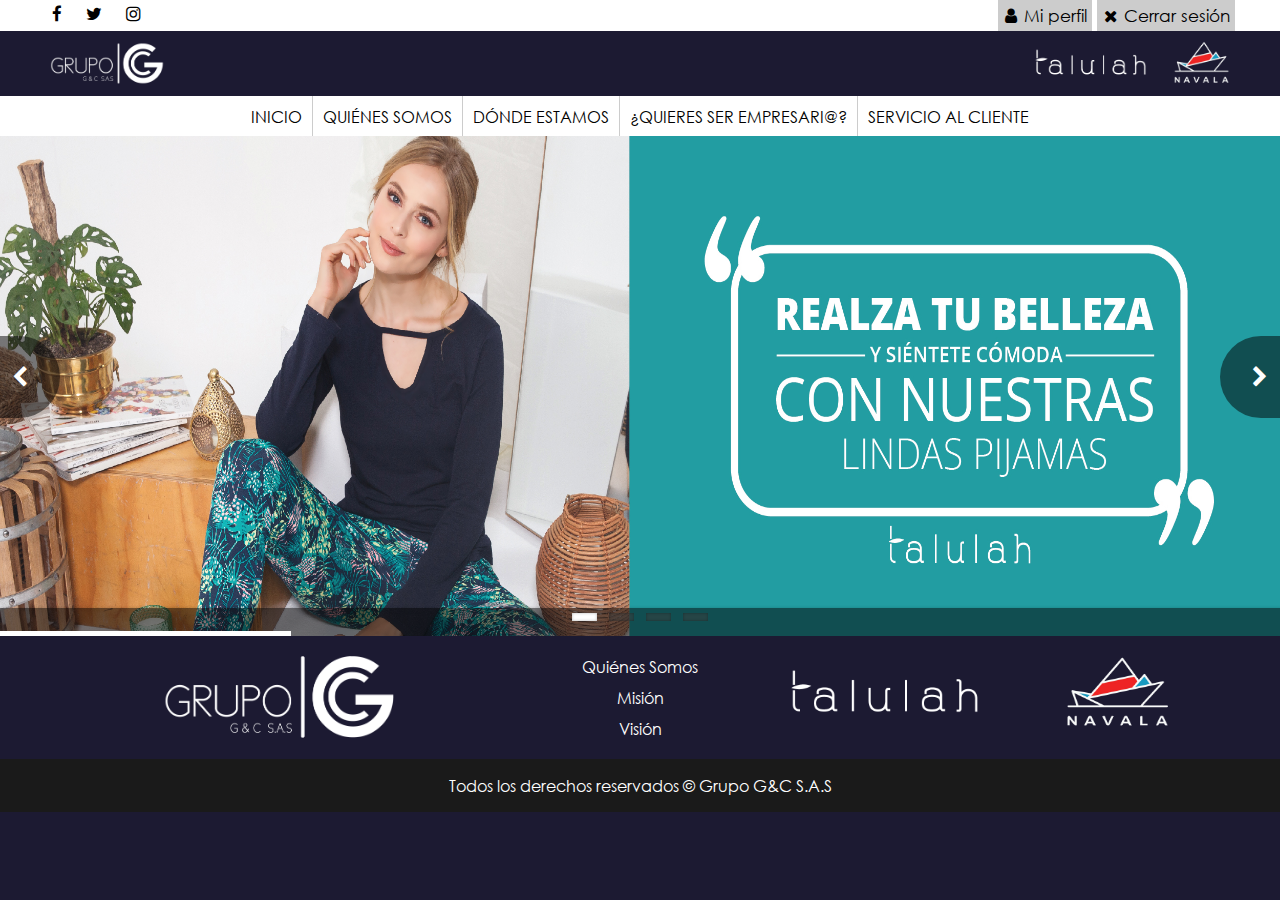
==== index.html @ 3e0d9fe3 "first commit" ====
<!DOCTYPE html5>
<html lang="es">
  <head>
    <meta charset="UTF-8"/>
    <meta property="og:type" content="website"/>
    <meta name="MobileOptimized" content="width"/>
    <meta name="viewport" content="width=device-width, initial-scale=1.0"/>
    <title>Inicio - Grupo G&amp;C</title>
    <link rel="stylesheet" href="assets/css/style.min.css?v=1.0.0.21"/>
    <link rel="icon" type="image/png" href="assets/img/favicon.png"/>
  </head>
  <body>
    <header>
      <div class="users">
        <div class="qcont">
          <ul class="social">
            <li><a href="#">
                <div class="qicon-facebook"></div></a></li>
            <li><a href="#">
                <div class="qicon-twitter"></div></a></li>
            <li><a href="#">
                <div class="qicon-instagram"></div></a></li>
          </ul>
          <ul class="login">
            <li><a class="hidden" href="login.html"><i class="qicon-user"></i>Entrar</a></li>
            <li><a href="perfil.html"><i class="qicon-user"></i>Mi perfil</a></li>
            <li><a href="perfil.html"><i class="qicon-times"></i>Cerrar sesión</a></li>
          </ul>
        </div>
      </div>
      <div class="qcont">
        <div class="logos">
          <div class="left"><a class="logo" href="index.html"><img src="assets/img/logos/logo_grupo_gyc.png" alt=""/></a></div>
          <div class="right"><a class="logo" href="https://talulah.com.co/" target="_blank"><img class="talulah" src="assets/img/logos/logo_talulah.png" alt=""/></a><a class="logo" href="https://navala.com.co/" target="_blank"><img class="navala" src="assets/img/logos/logo_navala.png" alt=""/></a></div>
        </div>
      </div>
      <nav class="navegation_menu">
        <div class="qcont"><a class="nav_collapse" href="#" id="nav_mobile"><i class="qicon-bars"></i></a>
          <ul id="nav-mobile">
            <li><a href="index.html">Inicio</a></li>
            <li><a href="about.html">Quiénes somos</a>
              <ul>
                <li><a href="mision.html">Misión</a></li>
                <li><a href="vision.html">Visión</a></li>
              </ul>
            </li>
            <li><a href="locate.html">Dónde estamos</a></li>
            <li><a href="job.html">¿Quieres ser Empresari@?</a></li>
            <li><a href="mailto:servicio.cliente@grupogyc.co">Servicio al cliente</a></li>
          </ul>
        </div>
      </nav>
    </header>
    <main class="home-page">
      <section class="slide">
        <div class="slider-container">
          <ul class="slider-wrapper" id="slider">
            <li class="slide-current"><a href="https://talulah.com.co/" target="_blank"><img src="assets/img/slider/Slider-01-min.jpg?v=2"/></a></li>
            <li><a href="https://talulah.com.co/" target="_blank"><img src="assets/img/slider/Slider-02-min.jpg?v=2"/></a></li>
            <li><a href="job.html"><img src="assets/img/slider/Slider-03-min.jpg?v=3.1"/></a></li>
            <li><a href="https://navala.com.co/" target="_blank"><img src="assets/img/slider/Slider-04-min.jpg?v=2"/></a></li>
          </ul>
          <div class="drt-control control-left" id="lft-control"><i class="qicon-chevron-left"></i></div>
          <div class="drt-control control-right" id="rht-control"><i class="qicon-chevron-right"></i></div>
          <ul class="slider-controls" id="slider-controls"></ul>
          <div class="tempo-bar" id="barra"></div>
        </div>
      </section>
    </main>
    <footer>
      <div class="footer-nav">
        <div class="qcont">
          <div class="qcol-4"><img src="assets/img/logos/logo_grupo_gyc.png" alt="Logo Grupo G Y C"/></div>
          <div class="qcol-2">
            <ul>
              <li><a href="about.html">Quiénes Somos</a></li>
              <li><a href="mision.html">Misión</a></li>
              <li><a href="vision.html">Visión</a></li>
            </ul>
          </div>
          <div class="qcol-4 logos">
            <ul>
              <li><a class="logo" href="https://talulah.com.co/" target="_blank"><img class="talulah" src="assets/img/logos/logo_talulah.png" alt=""/></a></li>
              <li><a class="logo" href="https://navala.com.co/" target="_blank"><img class="navala" src="assets/img/logos/logo_navala.png" alt=""/></a></li>
            </ul>
          </div>
        </div>
      </div>
      <div class="footer-copy">
        <div class="qcont">
          <div class="qcol-10 copyright">
            <p>Todos los derechos reservados &copy; Grupo G&C S.A.S</p>
          </div>
        </div>
      </div>
    </footer>
    <script src="assets/js/jquery.min.js"></script>
    <script>
      $(document).ready(main);
      var $win = $(window);
      var contador = 0;
      function main(){
      	$('#nav_mobile').on("click", function(){
      		var $posM = $('.navegation_menu').offset().top;
      		var $altM = $('.navegation_menu').height();
      		if ($win.scrollTop() <= $posM){
      			$('#nav-mobile').css('top', ($posM+$altM)).slideToggle("Slow");
      		}else{
      			$('#nav-mobile').css('top', ($altM)).slideToggle("Slow");
      		}
      		return false;
      	});
      };
    </script>
    <script type="text/javascript" src="assets/js/qcslider.jquery.js"></script>
    <script>
      $(document).ready(function($){
      	$("#slider").QCslider({duration: 3000});
      });
    </script>
  </body>
</html>
---- assets/css/style.min.css ----
@charset "UTF-8";
:root {
  --bg-bar: #FFFFFF;
  --height-bar: 80px;
  --bg-page: #1C1A32;
}

*, div, article, aside, figure {
  box-sizing: border-box;
  -moz-box-sizing: border-box;
  -webkit-box-sizing: border-box;
}

html {
  font-family: sans-serif;
  -ms-text-size-adjust: 100%;
  -webkit-text-size-adjust: 100%;
}

body {
  margin: 0;
  padding: 0;
}

article,
aside,
details,
figcaption,
figure,
footer,
header,
hgroup,
main,
menu,
nav,
section,
summary {
  display: block;
}

audio,
canvas,
progress,
video {
  display: inline-block;
  vertical-align: baseline;
}

audio:not([controls]) {
  display: none;
  height: 0;
}

[hidden],
template {
  display: none;
}

abbr[title] {
  border-bottom: 1px dotted;
}

b,
strong {
  font-weight: bold;
}

dfn {
  font-style: italic;
}

h1 {
  font-size: 2em;
  margin: 0.67em 0;
}

mark {
  background: #ff0;
  color: #000;
}

small {
  font-size: 80%;
}

sub,
sup {
  font-size: 75%;
  line-height: 0;
  position: relative;
  vertical-align: baseline;
}

sup {
  top: -0.5em;
}

sub {
  bottom: -0.25em;
}

img {
  border: 0;
}

svg:not(:root) {
  overflow: hidden;
}

figure {
  margin: 1em 40px;
}

hr {
  -webkit-box-sizing: content-box;
          box-sizing: content-box;
  height: 0;
}

pre {
  overflow: auto;
}

code,
kbd,
pre,
samp {
  font-family: monospace, monospace;
  font-size: 1em;
}

button,
input,
optgroup,
select,
textarea {
  color: inherit;
  font: inherit;
  margin: 0;
}

button {
  overflow: visible;
}

button,
select {
  text-transform: none;
}

button,
html input[type=button],
input[type=reset],
input[type=submit] {
  -webkit-appearance: button;
  cursor: pointer;
}

button[disabled],
html input[disabled] {
  cursor: default;
}

button::-moz-focus-inner,
input::-moz-focus-inner {
  border: 0;
  padding: 0;
}

input {
  line-height: normal;
}

input[type=checkbox],
input[type=radio] {
  -webkit-box-sizing: border-box;
          box-sizing: border-box;
  padding: 0;
}

input[type=number]::-webkit-inner-spin-button,
input[type=number]::-webkit-outer-spin-button {
  height: auto;
}

input[type=search] {
  -webkit-appearance: textfield;
  -webkit-box-sizing: content-box;
          box-sizing: content-box;
}

input[type=search]::-webkit-search-cancel-button,
input[type=search]::-webkit-search-decoration {
  -webkit-appearance: none;
}

fieldset {
  border: 1px solid #c0c0c0;
  margin: 0 2px;
  padding: 0.35em 0.625em 0.75em;
}

legend {
  border: 0;
  padding: 0;
}

textarea {
  overflow: auto;
}

optgroup {
  font-weight: bold;
}

table {
  border-collapse: collapse;
  border-spacing: 0;
}

td,
th {
  padding: 0;
}

.center {
  clear: both;
  margin-left: auto !important;
  margin-right: auto !important;
  align-items: center;
  align-content: center;
  -ms-flex-align: center;
  -webkit-box-align: center;
  -ms-flex-line-pack: center;
}

.left {
  float: left;
}

.right {
  float: right;
}

.full {
  width: 100%;
  clear: both;
}

.center-text,
.text-center {
  text-align: center;
}

.left-text,
.text-left {
  text-align: left;
}

.right-text,
.text-right {
  text-align: right;
}

.dp-none {
  display: none;
  visibility: none;
}

.dp-block {
  display: block;
}

.dp-inline {
  display: inline;
}

.dp-inline-block {
  display: inline-block;
}

.dp-grid {
  display: -ms-grid;
  display: grid;
}

.dp-flex {
  display: -webkit-box;
  display: -ms-flexbox;
  display: flex;
}

fieldset {
  min-width: 0;
  padding: 0;
  margin: 0;
  border: 0;
}

legend {
  display: block;
  width: 100%;
  padding: 0;
  margin-bottom: 20px;
  font-size: 21px;
  line-height: inherit;
  color: #333;
  border: 0;
  border-bottom: 1px solid #e5e5e5;
}

label {
  display: inline-block;
  max-width: 100%;
  margin-bottom: 5px;
  font-weight: bold;
}

input[type=search] {
  -webkit-box-sizing: border-box;
  box-sizing: border-box;
}

input[type=radio],
input[type=checkbox] {
  margin: 4px 0 0;
  margin-top: 1px \9 ;
  line-height: normal;
}

input[type=file] {
  display: block;
}

input[type=range] {
  display: block;
  width: 100%;
}

select[multiple],
select[size] {
  height: auto;
}

input[type=file]:focus,
input[type=radio]:focus,
input[type=checkbox]:focus {
  outline: 5px auto -webkit-focus-ring-color;
  outline-offset: -2px;
}

output {
  display: block;
  padding-top: 7px;
  font-size: 14px;
  line-height: 1.42857143;
  color: #555;
}

.form-control {
  display: block;
  width: 100%;
  height: 34px;
  padding: 6px 12px;
  font-size: 14px;
  line-height: 1.42857143;
  color: #555;
  background-color: #fff;
  background-image: none;
  border: 1px solid #ccc;
  border-radius: 4px;
  -webkit-box-shadow: inset 0 1px 1px rgba(0, 0, 0, 0.075);
  box-shadow: inset 0 1px 1px rgba(0, 0, 0, 0.075);
  -webkit-transition: border-color ease-in-out 0.15s, -webkit-box-shadow ease-in-out 0.15s;
  -o-transition: border-color ease-in-out 0.15s, box-shadow ease-in-out 0.15s;
  transition: border-color ease-in-out 0.15s, -webkit-box-shadow ease-in-out 0.15s;
  transition: border-color ease-in-out 0.15s, box-shadow ease-in-out 0.15s;
  transition: border-color ease-in-out 0.15s, box-shadow ease-in-out 0.15s, -webkit-box-shadow ease-in-out 0.15s;
}

.form-control:focus {
  border-color: #66afe9;
  outline: 0;
  -webkit-box-shadow: inset 0 1px 1px rgba(0, 0, 0, 0.075), 0 0 8px rgba(102, 175, 233, 0.6);
  box-shadow: inset 0 1px 1px rgba(0, 0, 0, 0.075), 0 0 8px rgba(102, 175, 233, 0.6);
}

.form-control::-moz-placeholder {
  color: #999;
  opacity: 1;
}

.form-control:-ms-input-placeholder {
  color: #999;
}

.form-control::-webkit-input-placeholder {
  color: #999;
}

.form-control::-ms-expand {
  background-color: transparent;
  border: 0;
}

.form-control[disabled],
.form-control[readonly],
fieldset[disabled] .form-control {
  background-color: #eee;
  opacity: 1;
}

.form-control[disabled],
fieldset[disabled] .form-control {
  cursor: not-allowed;
}

textarea.form-control {
  height: auto;
}

input[type=search] {
  -webkit-appearance: none;
}

@media screen and (-webkit-min-device-pixel-ratio: 0) {
  input[type=date].form-control,
input[type=time].form-control,
input[type=datetime-local].form-control,
input[type=month].form-control {
    line-height: 34px;
  }

  input[type=date].input-sm,
input[type=time].input-sm,
input[type=datetime-local].input-sm,
input[type=month].input-sm,
.input-group-sm input[type=date],
.input-group-sm input[type=time],
.input-group-sm input[type=datetime-local],
.input-group-sm input[type=month] {
    line-height: 30px;
  }

  input[type=date].input-lg,
input[type=time].input-lg,
input[type=datetime-local].input-lg,
input[type=month].input-lg,
.input-group-lg input[type=date],
.input-group-lg input[type=time],
.input-group-lg input[type=datetime-local],
.input-group-lg input[type=month] {
    line-height: 46px;
  }
}
.form-group {
  margin-bottom: 15px;
}

.radio,
.checkbox {
  position: relative;
  display: block;
  margin-top: 10px;
  margin-bottom: 10px;
}

.radio label,
.checkbox label {
  min-height: 20px;
  padding-left: 20px;
  margin-bottom: 0;
  font-weight: normal;
  cursor: pointer;
}

.qcont {
  width: 1200px;
  padding: 0 0 10px 0;
  max-width: 100%;
}

[class^=qcol] {
  float: left;
  height: auto;
  -webkit-box-sizing: border-box;
  box-sizing: border-box;
}

.padding-0 {
  padding: 0px !important;
}

.padding-0-0 {
  padding: 0px 0px !important;
}

.padding-0-5 {
  padding: 0px 5px !important;
}

.padding-0-10 {
  padding: 0px 10px !important;
}

.padding-0-15 {
  padding: 0px 15px !important;
}

.padding-0-20 {
  padding: 0px 20px !important;
}

.padding-0-25 {
  padding: 0px 25px !important;
}

.padding-0-30 {
  padding: 0px 30px !important;
}

.padding-0-35 {
  padding: 0px 35px !important;
}

.padding-0-40 {
  padding: 0px 40px !important;
}

.padding-0-45 {
  padding: 0px 45px !important;
}

.padding-0-50 {
  padding: 0px 50px !important;
}

.padding-5 {
  padding: 5px !important;
}

.padding-5-0 {
  padding: 5px 0px !important;
}

.padding-5-5 {
  padding: 5px 5px !important;
}

.padding-5-10 {
  padding: 5px 10px !important;
}

.padding-5-15 {
  padding: 5px 15px !important;
}

.padding-5-20 {
  padding: 5px 20px !important;
}

.padding-5-25 {
  padding: 5px 25px !important;
}

.padding-5-30 {
  padding: 5px 30px !important;
}

.padding-5-35 {
  padding: 5px 35px !important;
}

.padding-5-40 {
  padding: 5px 40px !important;
}

.padding-5-45 {
  padding: 5px 45px !important;
}

.padding-5-50 {
  padding: 5px 50px !important;
}

.padding-10 {
  padding: 10px !important;
}

.padding-10-0 {
  padding: 10px 0px !important;
}

.padding-10-5 {
  padding: 10px 5px !important;
}

.padding-10-10 {
  padding: 10px 10px !important;
}

.padding-10-15 {
  padding: 10px 15px !important;
}

.padding-10-20 {
  padding: 10px 20px !important;
}

.padding-10-25 {
  padding: 10px 25px !important;
}

.padding-10-30 {
  padding: 10px 30px !important;
}

.padding-10-35 {
  padding: 10px 35px !important;
}

.padding-10-40 {
  padding: 10px 40px !important;
}

.padding-10-45 {
  padding: 10px 45px !important;
}

.padding-10-50 {
  padding: 10px 50px !important;
}

.padding-15 {
  padding: 15px !important;
}

.padding-15-0 {
  padding: 15px 0px !important;
}

.padding-15-5 {
  padding: 15px 5px !important;
}

.padding-15-10 {
  padding: 15px 10px !important;
}

.padding-15-15 {
  padding: 15px 15px !important;
}

.padding-15-20 {
  padding: 15px 20px !important;
}

.padding-15-25 {
  padding: 15px 25px !important;
}

.padding-15-30 {
  padding: 15px 30px !important;
}

.padding-15-35 {
  padding: 15px 35px !important;
}

.padding-15-40 {
  padding: 15px 40px !important;
}

.padding-15-45 {
  padding: 15px 45px !important;
}

.padding-15-50 {
  padding: 15px 50px !important;
}

.padding-20 {
  padding: 20px !important;
}

.padding-20-0 {
  padding: 20px 0px !important;
}

.padding-20-5 {
  padding: 20px 5px !important;
}

.padding-20-10 {
  padding: 20px 10px !important;
}

.padding-20-15 {
  padding: 20px 15px !important;
}

.padding-20-20 {
  padding: 20px 20px !important;
}

.padding-20-25 {
  padding: 20px 25px !important;
}

.padding-20-30 {
  padding: 20px 30px !important;
}

.padding-20-35 {
  padding: 20px 35px !important;
}

.padding-20-40 {
  padding: 20px 40px !important;
}

.padding-20-45 {
  padding: 20px 45px !important;
}

.padding-20-50 {
  padding: 20px 50px !important;
}

.padding-25 {
  padding: 25px !important;
}

.padding-25-0 {
  padding: 25px 0px !important;
}

.padding-25-5 {
  padding: 25px 5px !important;
}

.padding-25-10 {
  padding: 25px 10px !important;
}

.padding-25-15 {
  padding: 25px 15px !important;
}

.padding-25-20 {
  padding: 25px 20px !important;
}

.padding-25-25 {
  padding: 25px 25px !important;
}

.padding-25-30 {
  padding: 25px 30px !important;
}

.padding-25-35 {
  padding: 25px 35px !important;
}

.padding-25-40 {
  padding: 25px 40px !important;
}

.padding-25-45 {
  padding: 25px 45px !important;
}

.padding-25-50 {
  padding: 25px 50px !important;
}

.padding-30 {
  padding: 30px !important;
}

.padding-30-0 {
  padding: 30px 0px !important;
}

.padding-30-5 {
  padding: 30px 5px !important;
}

.padding-30-10 {
  padding: 30px 10px !important;
}

.padding-30-15 {
  padding: 30px 15px !important;
}

.padding-30-20 {
  padding: 30px 20px !important;
}

.padding-30-25 {
  padding: 30px 25px !important;
}

.padding-30-30 {
  padding: 30px 30px !important;
}

.padding-30-35 {
  padding: 30px 35px !important;
}

.padding-30-40 {
  padding: 30px 40px !important;
}

.padding-30-45 {
  padding: 30px 45px !important;
}

.padding-30-50 {
  padding: 30px 50px !important;
}

.padding-35 {
  padding: 35px !important;
}

.padding-35-0 {
  padding: 35px 0px !important;
}

.padding-35-5 {
  padding: 35px 5px !important;
}

.padding-35-10 {
  padding: 35px 10px !important;
}

.padding-35-15 {
  padding: 35px 15px !important;
}

.padding-35-20 {
  padding: 35px 20px !important;
}

.padding-35-25 {
  padding: 35px 25px !important;
}

.padding-35-30 {
  padding: 35px 30px !important;
}

.padding-35-35 {
  padding: 35px 35px !important;
}

.padding-35-40 {
  padding: 35px 40px !important;
}

.padding-35-45 {
  padding: 35px 45px !important;
}

.padding-35-50 {
  padding: 35px 50px !important;
}

.padding-40 {
  padding: 40px !important;
}

.padding-40-0 {
  padding: 40px 0px !important;
}

.padding-40-5 {
  padding: 40px 5px !important;
}

.padding-40-10 {
  padding: 40px 10px !important;
}

.padding-40-15 {
  padding: 40px 15px !important;
}

.padding-40-20 {
  padding: 40px 20px !important;
}

.padding-40-25 {
  padding: 40px 25px !important;
}

.padding-40-30 {
  padding: 40px 30px !important;
}

.padding-40-35 {
  padding: 40px 35px !important;
}

.padding-40-40 {
  padding: 40px 40px !important;
}

.padding-40-45 {
  padding: 40px 45px !important;
}

.padding-40-50 {
  padding: 40px 50px !important;
}

.padding-45 {
  padding: 45px !important;
}

.padding-45-0 {
  padding: 45px 0px !important;
}

.padding-45-5 {
  padding: 45px 5px !important;
}

.padding-45-10 {
  padding: 45px 10px !important;
}

.padding-45-15 {
  padding: 45px 15px !important;
}

.padding-45-20 {
  padding: 45px 20px !important;
}

.padding-45-25 {
  padding: 45px 25px !important;
}

.padding-45-30 {
  padding: 45px 30px !important;
}

.padding-45-35 {
  padding: 45px 35px !important;
}

.padding-45-40 {
  padding: 45px 40px !important;
}

.padding-45-45 {
  padding: 45px 45px !important;
}

.padding-45-50 {
  padding: 45px 50px !important;
}

.padding-50 {
  padding: 50px !important;
}

.padding-50-0 {
  padding: 50px 0px !important;
}

.padding-50-5 {
  padding: 50px 5px !important;
}

.padding-50-10 {
  padding: 50px 10px !important;
}

.padding-50-15 {
  padding: 50px 15px !important;
}

.padding-50-20 {
  padding: 50px 20px !important;
}

.padding-50-25 {
  padding: 50px 25px !important;
}

.padding-50-30 {
  padding: 50px 30px !important;
}

.padding-50-35 {
  padding: 50px 35px !important;
}

.padding-50-40 {
  padding: 50px 40px !important;
}

.padding-50-45 {
  padding: 50px 45px !important;
}

.padding-50-50 {
  padding: 50px 50px !important;
}

.qcol-1 {
  width: 10%;
}

.qcol-2 {
  width: 20%;
}

.qcol-3 {
  width: 30%;
}

.qcol-4 {
  width: 40%;
}

.qcol-5 {
  width: 50%;
}

.qcol-6 {
  width: 60%;
}

.qcol-7 {
  width: 70%;
}

.qcol-8 {
  width: 80%;
}

.qcol-9 {
  width: 90%;
}

.qcol-10 {
  width: 100%;
}

/* Media queries */
@media only screen and (min-width: 1200px) {
  .qcont {
    width: 1200px;
    margin: 0 auto;
    padding: 0;
  }
}
@media only screen and (max-width: 1200px) and (min-width: 980px) {
  .qcont {
    width: 960px;
    margin: 0 auto;
    padding: 0;
  }

  .xl-1 {
    width: 10%;
  }

  .xl-2 {
    width: 20%;
  }

  .xl-3 {
    width: 30%;
  }

  .xl-4 {
    width: 40%;
  }

  .xl-5 {
    width: 50%;
  }
}
@media only screen and (min-width: 768px) and (max-width: 979px) {
  .qcont {
    width: 720px;
    margin: 0 auto;
    padding: 0;
  }

  .l-1 {
    width: 10%;
  }

  .l-2 {
    width: 20%;
  }

  .l-3 {
    width: 30%;
  }

  .l-4 {
    width: 40%;
  }

  .l-5 {
    width: 50%;
  }
}
@media only screen and (max-width: 479px) {
  .qcont {
    width: 320px;
    margin: 0 auto;
    padding: 0;
  }

  [class*=qcol] {
    width: 100%;
  }

  .m-1 {
    width: 10%;
  }

  .m-2 {
    width: 20%;
  }

  .m-3 {
    width: 30%;
  }

  .m-4 {
    width: 40%;
  }

  .m-5 {
    width: 50%;
  }
}
@media only screen and (min-width: 480px) and (max-width: 767px) {
  .qcont {
    width: 480px;
    margin: 0 auto;
    padding: 0;
  }

  [class*=qcol] {
    width: 100%;
  }

  .s-1 {
    width: 10%;
  }

  .s-2 {
    width: 20%;
  }

  .s-3 {
    width: 30%;
  }

  .s-4 {
    width: 40%;
  }

  .s-5 {
    width: 50%;
  }
}
@font-face {
  font-family: "qicon";
  src: url(../fonts/qicon-webfont.eot?v=4.7.0);
  src: url(../fonts/qicon-webfont.eot?v=4.7.0#iefix) format("embedded-opentype"), url(../fonts/qicon-webfont.woff2?v=4.7.0) format("woff2"), url(../fonts/qicon-webfont.woff?v=4.7.0) format("woff"), url(../fonts/qicon-webfont.ttf?v=4.7.0) format("truetype"), url(../fonts/qicon-webfont.svg?v=4.7.0#fontawesomeregular) format("svg");
  font-weight: normal;
  font-style: normal;
}
[class^=qicon],
[class*=qicon] {
  display: inline-block;
  font: normal normal normal 14px/1 qicon;
  font-size: inherit;
  text-rendering: auto;
  -webkit-font-smoothing: antialiased;
  -moz-osx-font-smoothing: grayscale;
}

[class^=qicon]:before,
[class*=qicon]:before {
  margin-left: 2px;
  margin-right: 2px;
  position: relative;
  display: inline-block;
}

/* Font Awesome uses the Unicode Private Use Area (PUA) to ensure screen
   readers do not read off random characters that represent icons */
.qicon-glass:before {
  content: "";
}

.qicon-music:before {
  content: "";
}

.qicon-search:before {
  content: "";
}

.qicon-envelope-o:before {
  content: "";
}

.qicon-heart:before {
  content: "";
}

.qicon-star:before {
  content: "";
}

.qicon-star-o:before {
  content: "";
}

.qicon-user:before {
  content: "";
}

.qicon-film:before {
  content: "";
}

.qicon-th-large:before {
  content: "";
}

.qicon-th:before {
  content: "";
}

.qicon-th-list:before {
  content: "";
}

.qicon-check:before {
  content: "";
}

.qicon-remove:before,
.qicon-close:before,
.qicon-times:before {
  content: "";
}

.qicon-search-plus:before {
  content: "";
}

.qicon-search-minus:before {
  content: "";
}

.qicon-power-off:before {
  content: "";
}

.qicon-signal:before {
  content: "";
}

.qicon-gear:before,
.qicon-cog:before {
  content: "";
}

.qicon-trash-o:before {
  content: "";
}

.qicon-home:before {
  content: "";
}

.qicon-file-o:before {
  content: "";
}

.qicon-clock-o:before {
  content: "";
}

.qicon-road:before {
  content: "";
}

.qicon-download:before {
  content: "";
}

.qicon-arrow-circle-o-down:before {
  content: "";
}

.qicon-arrow-circle-o-up:before {
  content: "";
}

.qicon-inbox:before {
  content: "";
}

.qicon-play-circle-o:before {
  content: "";
}

.qicon-rotate-right:before,
.qicon-repeat:before {
  content: "";
}

.qicon-refresh:before {
  content: "";
}

.qicon-list-alt:before {
  content: "";
}

.qicon-lock:before {
  content: "";
}

.qicon-flag:before {
  content: "";
}

.qicon-headphones:before {
  content: "";
}

.qicon-volume-off:before {
  content: "";
}

.qicon-volume-down:before {
  content: "";
}

.qicon-volume-up:before {
  content: "";
}

.qicon-qrcode:before {
  content: "";
}

.qicon-barcode:before {
  content: "";
}

.qicon-tag:before {
  content: "";
}

.qicon-tags:before {
  content: "";
}

.qicon-book:before {
  content: "";
}

.qicon-bookmark:before {
  content: "";
}

.qicon-print:before {
  content: "";
}

.qicon-camera:before {
  content: "";
}

.qicon-font:before {
  content: "";
}

.qicon-bold:before {
  content: "";
}

.qicon-italic:before {
  content: "";
}

.qicon-text-height:before {
  content: "";
}

.qicon-text-width:before {
  content: "";
}

.qicon-align-left:before {
  content: "";
}

.qicon-align-center:before {
  content: "";
}

.qicon-align-right:before {
  content: "";
}

.qicon-align-justify:before {
  content: "";
}

.qicon-list:before {
  content: "";
}

.qicon-dedent:before,
.qicon-outdent:before {
  content: "";
}

.qicon-indent:before {
  content: "";
}

.qicon-video-camera:before {
  content: "";
}

.qicon-photo:before,
.qicon-image:before,
.qicon-picture-o:before {
  content: "";
}

.qicon-pencil:before {
  content: "";
}

.qicon-map-marker:before {
  content: "";
}

.qicon-adjust:before {
  content: "";
}

.qicon-tint:before {
  content: "";
}

.qicon-edit:before,
.qicon-pencil-square-o:before {
  content: "";
}

.qicon-share-square-o:before {
  content: "";
}

.qicon-check-square-o:before {
  content: "";
}

.qicon-arrows:before {
  content: "";
}

.qicon-step-backward:before {
  content: "";
}

.qicon-fast-backward:before {
  content: "";
}

.qicon-backward:before {
  content: "";
}

.qicon-play:before {
  content: "";
}

.qicon-pause:before {
  content: "";
}

.qicon-stop:before {
  content: "";
}

.qicon-forward:before {
  content: "";
}

.qicon-fast-forward:before {
  content: "";
}

.qicon-step-forward:before {
  content: "";
}

.qicon-eject:before {
  content: "";
}

.qicon-chevron-left:before {
  content: "";
}

.qicon-chevron-right:before {
  content: "";
}

.qicon-plus-circle:before {
  content: "";
}

.qicon-minus-circle:before {
  content: "";
}

.qicon-times-circle:before {
  content: "";
}

.qicon-check-circle:before {
  content: "";
}

.qicon-question-circle:before {
  content: "";
}

.qicon-info-circle:before {
  content: "";
}

.qicon-crosshairs:before {
  content: "";
}

.qicon-times-circle-o:before {
  content: "";
}

.qicon-check-circle-o:before {
  content: "";
}

.qicon-ban:before {
  content: "";
}

.qicon-arrow-left:before {
  content: "";
}

.qicon-arrow-right:before {
  content: "";
}

.qicon-arrow-up:before {
  content: "";
}

.qicon-arrow-down:before {
  content: "";
}

.qicon-mail-forward:before,
.qicon-share:before {
  content: "";
}

.qicon-expand:before {
  content: "";
}

.qicon-compress:before {
  content: "";
}

.qicon-plus:before {
  content: "";
}

.qicon-minus:before {
  content: "";
}

.qicon-asterisk:before {
  content: "";
}

.qicon-exclamation-circle:before {
  content: "";
}

.qicon-gift:before {
  content: "";
}

.qicon-leaf:before {
  content: "";
}

.qicon-fire:before {
  content: "";
}

.qicon-eye:before {
  content: "";
}

.qicon-eye-slash:before {
  content: "";
}

.qicon-warning:before,
.qicon-exclamation-triangle:before {
  content: "";
}

.qicon-plane:before {
  content: "";
}

.qicon-calendar:before {
  content: "";
}

.qicon-random:before {
  content: "";
}

.qicon-comment:before {
  content: "";
}

.qicon-magnet:before {
  content: "";
}

.qicon-chevron-up:before {
  content: "";
}

.qicon-chevron-down:before {
  content: "";
}

.qicon-retweet:before {
  content: "";
}

.qicon-shopping-cart:before {
  content: "";
}

.qicon-folder:before {
  content: "";
}

.qicon-folder-open:before {
  content: "";
}

.qicon-arrows-v:before {
  content: "";
}

.qicon-arrows-h:before {
  content: "";
}

.qicon-bar-chart-o:before,
.qicon-bar-chart:before {
  content: "";
}

.qicon-twitter-square:before {
  content: "";
}

.qicon-facebook-square:before {
  content: "";
}

.qicon-camera-retro:before {
  content: "";
}

.qicon-key:before {
  content: "";
}

.qicon-gears:before,
.qicon-cogs:before {
  content: "";
}

.qicon-comments:before {
  content: "";
}

.qicon-thumbs-o-up:before {
  content: "";
}

.qicon-thumbs-o-down:before {
  content: "";
}

.qicon-star-half:before {
  content: "";
}

.qicon-heart-o:before {
  content: "";
}

.qicon-sign-out:before {
  content: "";
}

.qicon-linkedin-square:before {
  content: "";
}

.qicon-thumb-tack:before {
  content: "";
}

.qicon-external-link:before {
  content: "";
}

.qicon-sign-in:before {
  content: "";
}

.qicon-trophy:before {
  content: "";
}

.qicon-github-square:before {
  content: "";
}

.qicon-upload:before {
  content: "";
}

.qicon-lemon-o:before {
  content: "";
}

.qicon-phone:before {
  content: "";
}

.qicon-square-o:before {
  content: "";
}

.qicon-bookmark-o:before {
  content: "";
}

.qicon-phone-square:before {
  content: "";
}

.qicon-twitter:before {
  content: "";
}

.qicon-facebook-f:before,
.qicon-facebook:before {
  content: "";
}

.qicon-github:before {
  content: "";
}

.qicon-unlock:before {
  content: "";
}

.qicon-credit-card:before {
  content: "";
}

.qicon-feed:before,
.qicon-rss:before {
  content: "";
}

.qicon-hdd-o:before {
  content: "";
}

.qicon-bullhorn:before {
  content: "";
}

.qicon-bell:before {
  content: "";
}

.qicon-certificate:before {
  content: "";
}

.qicon-hand-o-right:before {
  content: "";
}

.qicon-hand-o-left:before {
  content: "";
}

.qicon-hand-o-up:before {
  content: "";
}

.qicon-hand-o-down:before {
  content: "";
}

.qicon-arrow-circle-left:before {
  content: "";
}

.qicon-arrow-circle-right:before {
  content: "";
}

.qicon-arrow-circle-up:before {
  content: "";
}

.qicon-arrow-circle-down:before {
  content: "";
}

.qicon-globe:before {
  content: "";
}

.qicon-wrench:before {
  content: "";
}

.qicon-tasks:before {
  content: "";
}

.qicon-filter:before {
  content: "";
}

.qicon-briefcase:before {
  content: "";
}

.qicon-arrows-alt:before {
  content: "";
}

.qicon-group:before,
.qicon-users:before {
  content: "";
}

.qicon-chain:before,
.qicon-link:before {
  content: "";
}

.qicon-cloud:before {
  content: "";
}

.qicon-flask:before {
  content: "";
}

.qicon-cut:before,
.qicon-scissors:before {
  content: "";
}

.qicon-copy:before,
.qicon-files-o:before {
  content: "";
}

.qicon-paperclip:before {
  content: "";
}

.qicon-save:before,
.qicon-floppy-o:before {
  content: "";
}

.qicon-square:before {
  content: "";
}

.qicon-navicon:before,
.qicon-reorder:before,
.qicon-bars:before {
  content: "";
}

.qicon-list-ul:before {
  content: "";
}

.qicon-list-ol:before {
  content: "";
}

.qicon-strikethrough:before {
  content: "";
}

.qicon-underline:before {
  content: "";
}

.qicon-table:before {
  content: "";
}

.qicon-magic:before {
  content: "";
}

.qicon-truck:before {
  content: "";
}

.qicon-pinterest:before {
  content: "";
}

.qicon-pinterest-square:before {
  content: "";
}

.qicon-google-plus-square:before {
  content: "";
}

.qicon-google-plus:before {
  content: "";
}

.qicon-money:before {
  content: "";
}

.qicon-caret-down:before {
  content: "";
}

.qicon-caret-up:before {
  content: "";
}

.qicon-caret-left:before {
  content: "";
}

.qicon-caret-right:before {
  content: "";
}

.qicon-columns:before {
  content: "";
}

.qicon-unsorted:before,
.qicon-sort:before {
  content: "";
}

.qicon-sort-down:before,
.qicon-sort-desc:before {
  content: "";
}

.qicon-sort-up:before,
.qicon-sort-asc:before {
  content: "";
}

.qicon-envelope:before {
  content: "";
}

.qicon-linkedin:before {
  content: "";
}

.qicon-rotate-left:before,
.qicon-undo:before {
  content: "";
}

.qicon-legal:before,
.qicon-gavel:before {
  content: "";
}

.qicon-dashboard:before,
.qicon-tachometer:before {
  content: "";
}

.qicon-comment-o:before {
  content: "";
}

.qicon-comments-o:before {
  content: "";
}

.qicon-flash:before,
.qicon-bolt:before {
  content: "";
}

.qicon-sitemap:before {
  content: "";
}

.qicon-umbrella:before {
  content: "";
}

.qicon-paste:before,
.qicon-clipboard:before {
  content: "";
}

.qicon-lightbulb-o:before {
  content: "";
}

.qicon-exchange:before {
  content: "";
}

.qicon-cloud-download:before {
  content: "";
}

.qicon-cloud-upload:before {
  content: "";
}

.qicon-user-md:before {
  content: "";
}

.qicon-stethoscope:before {
  content: "";
}

.qicon-suitcase:before {
  content: "";
}

.qicon-bell-o:before {
  content: "";
}

.qicon-coffee:before {
  content: "";
}

.qicon-cutlery:before {
  content: "";
}

.qicon-file-text-o:before {
  content: "";
}

.qicon-building-o:before {
  content: "";
}

.qicon-hospital-o:before {
  content: "";
}

.qicon-ambulance:before {
  content: "";
}

.qicon-medkit:before {
  content: "";
}

.qicon-fighter-jet:before {
  content: "";
}

.qicon-beer:before {
  content: "";
}

.qicon-h-square:before {
  content: "";
}

.qicon-plus-square:before {
  content: "";
}

.qicon-angle-double-left:before {
  content: "";
}

.qicon-angle-double-right:before {
  content: "";
}

.qicon-angle-double-up:before {
  content: "";
}

.qicon-angle-double-down:before {
  content: "";
}

.qicon-angle-left:before {
  content: "";
}

.qicon-angle-right:before {
  content: "";
}

.qicon-angle-up:before {
  content: "";
}

.qicon-angle-down:before {
  content: "";
}

.qicon-desktop:before {
  content: "";
}

.qicon-laptop:before {
  content: "";
}

.qicon-tablet:before {
  content: "";
}

.qicon-mobile-phone:before,
.qicon-mobile:before {
  content: "";
}

.qicon-circle-o:before {
  content: "";
}

.qicon-quote-left:before {
  content: "";
}

.qicon-quote-right:before {
  content: "";
}

.qicon-spinner:before {
  content: "";
}

.qicon-circle:before {
  content: "";
}

.qicon-mail-reply:before,
.qicon-reply:before {
  content: "";
}

.qicon-github-alt:before {
  content: "";
}

.qicon-folder-o:before {
  content: "";
}

.qicon-folder-open-o:before {
  content: "";
}

.qicon-smile-o:before {
  content: "";
}

.qicon-frown-o:before {
  content: "";
}

.qicon-meh-o:before {
  content: "";
}

.qicon-gamepad:before {
  content: "";
}

.qicon-keyboard-o:before {
  content: "";
}

.qicon-flag-o:before {
  content: "";
}

.qicon-flag-checkered:before {
  content: "";
}

.qicon-terminal:before {
  content: "";
}

.qicon-code:before {
  content: "";
}

.qicon-mail-reply-all:before,
.qicon-reply-all:before {
  content: "";
}

.qicon-star-half-empty:before,
.qicon-star-half-full:before,
.qicon-star-half-o:before {
  content: "";
}

.qicon-location-arrow:before {
  content: "";
}

.qicon-crop:before {
  content: "";
}

.qicon-code-fork:before {
  content: "";
}

.qicon-unlink:before,
.qicon-chain-broken:before {
  content: "";
}

.qicon-question:before {
  content: "";
}

.qicon-info:before {
  content: "";
}

.qicon-exclamation:before {
  content: "";
}

.qicon-superscript:before {
  content: "";
}

.qicon-subscript:before {
  content: "";
}

.qicon-eraser:before {
  content: "";
}

.qicon-puzzle-piece:before {
  content: "";
}

.qicon-microphone:before {
  content: "";
}

.qicon-microphone-slash:before {
  content: "";
}

.qicon-shield:before {
  content: "";
}

.qicon-calendar-o:before {
  content: "";
}

.qicon-fire-extinguisher:before {
  content: "";
}

.qicon-rocket:before {
  content: "";
}

.qicon-maxcdn:before {
  content: "";
}

.qicon-chevron-circle-left:before {
  content: "";
}

.qicon-chevron-circle-right:before {
  content: "";
}

.qicon-chevron-circle-up:before {
  content: "";
}

.qicon-chevron-circle-down:before {
  content: "";
}

.qicon-html5:before {
  content: "";
}

.qicon-css3:before {
  content: "";
}

.qicon-anchor:before {
  content: "";
}

.qicon-unlock-alt:before {
  content: "";
}

.qicon-bullseye:before {
  content: "";
}

.qicon-ellipsis-h:before {
  content: "";
}

.qicon-ellipsis-v:before {
  content: "";
}

.qicon-rss-square:before {
  content: "";
}

.qicon-play-circle:before {
  content: "";
}

.qicon-ticket:before {
  content: "";
}

.qicon-minus-square:before {
  content: "";
}

.qicon-minus-square-o:before {
  content: "";
}

.qicon-level-up:before {
  content: "";
}

.qicon-level-down:before {
  content: "";
}

.qicon-check-square:before {
  content: "";
}

.qicon-pencil-square:before {
  content: "";
}

.qicon-external-link-square:before {
  content: "";
}

.qicon-share-square:before {
  content: "";
}

.qicon-compass:before {
  content: "";
}

.qicon-toggle-down:before,
.qicon-caret-square-o-down:before {
  content: "";
}

.qicon-toggle-up:before,
.qicon-caret-square-o-up:before {
  content: "";
}

.qicon-toggle-right:before,
.qicon-caret-square-o-right:before {
  content: "";
}

.qicon-euro:before,
.qicon-eur:before {
  content: "";
}

.qicon-gbp:before {
  content: "";
}

.qicon-dollar:before,
.qicon-usd:before {
  content: "";
}

.qicon-rupee:before,
.qicon-inr:before {
  content: "";
}

.qicon-cny:before,
.qicon-rmb:before,
.qicon-yen:before,
.qicon-jpy:before {
  content: "";
}

.qicon-ruble:before,
.qicon-rouble:before,
.qicon-rub:before {
  content: "";
}

.qicon-won:before,
.qicon-krw:before {
  content: "";
}

.qicon-bitcoin:before,
.qicon-btc:before {
  content: "";
}

.qicon-file:before {
  content: "";
}

.qicon-file-text:before {
  content: "";
}

.qicon-sort-alpha-asc:before {
  content: "";
}

.qicon-sort-alpha-desc:before {
  content: "";
}

.qicon-sort-amount-asc:before {
  content: "";
}

.qicon-sort-amount-desc:before {
  content: "";
}

.qicon-sort-numeric-asc:before {
  content: "";
}

.qicon-sort-numeric-desc:before {
  content: "";
}

.qicon-thumbs-up:before {
  content: "";
}

.qicon-thumbs-down:before {
  content: "";
}

.qicon-youtube-square:before {
  content: "";
}

.qicon-youtube:before {
  content: "";
}

.qicon-xing:before {
  content: "";
}

.qicon-xing-square:before {
  content: "";
}

.qicon-youtube-play:before {
  content: "";
}

.qicon-dropbox:before {
  content: "";
}

.qicon-stack-overflow:before {
  content: "";
}

.qicon-instagram:before {
  content: "";
}

.qicon-flickr:before {
  content: "";
}

.qicon-adn:before {
  content: "";
}

.qicon-bitbucket:before {
  content: "";
}

.qicon-bitbucket-square:before {
  content: "";
}

.qicon-tumblr:before {
  content: "";
}

.qicon-tumblr-square:before {
  content: "";
}

.qicon-long-arrow-down:before {
  content: "";
}

.qicon-long-arrow-up:before {
  content: "";
}

.qicon-long-arrow-left:before {
  content: "";
}

.qicon-long-arrow-right:before {
  content: "";
}

.qicon-apple:before {
  content: "";
}

.qicon-windows:before {
  content: "";
}

.qicon-android:before {
  content: "";
}

.qicon-linux:before {
  content: "";
}

.qicon-dribbble:before {
  content: "";
}

.qicon-skype:before {
  content: "";
}

.qicon-foursquare:before {
  content: "";
}

.qicon-trello:before {
  content: "";
}

.qicon-female:before {
  content: "";
}

.qicon-male:before {
  content: "";
}

.qicon-gittip:before,
.qicon-gratipay:before {
  content: "";
}

.qicon-sun-o:before {
  content: "";
}

.qicon-moon-o:before {
  content: "";
}

.qicon-archive:before {
  content: "";
}

.qicon-bug:before {
  content: "";
}

.qicon-vk:before {
  content: "";
}

.qicon-weibo:before {
  content: "";
}

.qicon-renren:before {
  content: "";
}

.qicon-pagelines:before {
  content: "";
}

.qicon-stack-exchange:before {
  content: "";
}

.qicon-arrow-circle-o-right:before {
  content: "";
}

.qicon-arrow-circle-o-left:before {
  content: "";
}

.qicon-toggle-left:before,
.qicon-caret-square-o-left:before {
  content: "";
}

.qicon-dot-circle-o:before {
  content: "";
}

.qicon-wheelchair:before {
  content: "";
}

.qicon-vimeo-square:before {
  content: "";
}

.qicon-turkish-lira:before,
.qicon-try:before {
  content: "";
}

.qicon-plus-square-o:before {
  content: "";
}

.qicon-space-shuttle:before {
  content: "";
}

.qicon-slack:before {
  content: "";
}

.qicon-envelope-square:before {
  content: "";
}

.qicon-wordpress:before {
  content: "";
}

.qicon-openid:before {
  content: "";
}

.qicon-institution:before,
.qicon-bank:before,
.qicon-university:before {
  content: "";
}

.qicon-mortar-board:before,
.qicon-graduation-cap:before {
  content: "";
}

.qicon-yahoo:before {
  content: "";
}

.qicon-google:before {
  content: "";
}

.qicon-reddit:before {
  content: "";
}

.qicon-reddit-square:before {
  content: "";
}

.qicon-stumbleupon-circle:before {
  content: "";
}

.qicon-stumbleupon:before {
  content: "";
}

.qicon-delicious:before {
  content: "";
}

.qicon-digg:before {
  content: "";
}

.qicon-pied-piper-pp:before {
  content: "";
}

.qicon-pied-piper-alt:before {
  content: "";
}

.qicon-drupal:before {
  content: "";
}

.qicon-joomla:before {
  content: "";
}

.qicon-language:before {
  content: "";
}

.qicon-fax:before {
  content: "";
}

.qicon-building:before {
  content: "";
}

.qicon-child:before {
  content: "";
}

.qicon-paw:before {
  content: "";
}

.qicon-spoon:before {
  content: "";
}

.qicon-cube:before {
  content: "";
}

.qicon-cubes:before {
  content: "";
}

.qicon-behance:before {
  content: "";
}

.qicon-behance-square:before {
  content: "";
}

.qicon-steam:before {
  content: "";
}

.qicon-steam-square:before {
  content: "";
}

.qicon-recycle:before {
  content: "";
}

.qicon-automobile:before,
.qicon-car:before {
  content: "";
}

.qicon-cab:before,
.qicon-taxi:before {
  content: "";
}

.qicon-tree:before {
  content: "";
}

.qicon-spotify:before {
  content: "";
}

.qicon-deviantart:before {
  content: "";
}

.qicon-soundcloud:before {
  content: "";
}

.qicon-database:before {
  content: "";
}

.qicon-file-pdf-o:before {
  content: "";
}

.qicon-file-word-o:before {
  content: "";
}

.qicon-file-excel-o:before {
  content: "";
}

.qicon-file-powerpoint-o:before {
  content: "";
}

.qicon-file-photo-o:before,
.qicon-file-picture-o:before,
.qicon-file-image-o:before {
  content: "";
}

.qicon-file-zip-o:before,
.qicon-file-archive-o:before {
  content: "";
}

.qicon-file-sound-o:before,
.qicon-file-audio-o:before {
  content: "";
}

.qicon-file-movie-o:before,
.qicon-file-video-o:before {
  content: "";
}

.qicon-file-code-o:before {
  content: "";
}

.qicon-vine:before {
  content: "";
}

.qicon-codepen:before {
  content: "";
}

.qicon-jsfiddle:before {
  content: "";
}

.qicon-life-bouy:before,
.qicon-life-buoy:before,
.qicon-life-saver:before,
.qicon-support:before,
.qicon-life-ring:before {
  content: "";
}

.qicon-circle-o-notch:before {
  content: "";
}

.qicon-ra:before,
.qicon-resistance:before,
.qicon-rebel:before {
  content: "";
}

.qicon-ge:before,
.qicon-empire:before {
  content: "";
}

.qicon-git-square:before {
  content: "";
}

.qicon-git:before {
  content: "";
}

.qicon-y-combinator-square:before,
.qicon-yc-square:before,
.qicon-hacker-news:before {
  content: "";
}

.qicon-tencent-weibo:before {
  content: "";
}

.qicon-qq:before {
  content: "";
}

.qicon-wechat:before,
.qicon-weixin:before {
  content: "";
}

.qicon-send:before,
.qicon-paper-plane:before {
  content: "";
}

.qicon-send-o:before,
.qicon-paper-plane-o:before {
  content: "";
}

.qicon-history:before {
  content: "";
}

.qicon-circle-thin:before {
  content: "";
}

.qicon-header:before {
  content: "";
}

.qicon-paragraph:before {
  content: "";
}

.qicon-sliders:before {
  content: "";
}

.qicon-share-alt:before {
  content: "";
}

.qicon-share-alt-square:before {
  content: "";
}

.qicon-bomb:before {
  content: "";
}

.qicon-soccer-ball-o:before,
.qicon-futbol-o:before {
  content: "";
}

.qicon-tty:before {
  content: "";
}

.qicon-binoculars:before {
  content: "";
}

.qicon-plug:before {
  content: "";
}

.qicon-slideshare:before {
  content: "";
}

.qicon-twitch:before {
  content: "";
}

.qicon-yelp:before {
  content: "";
}

.qicon-newspaper-o:before {
  content: "";
}

.qicon-wifi:before {
  content: "";
}

.qicon-calculator:before {
  content: "";
}

.qicon-paypal:before {
  content: "";
}

.qicon-google-wallet:before {
  content: "";
}

.qicon-cc-visa:before {
  content: "";
}

.qicon-cc-mastercard:before {
  content: "";
}

.qicon-cc-discover:before {
  content: "";
}

.qicon-cc-amex:before {
  content: "";
}

.qicon-cc-paypal:before {
  content: "";
}

.qicon-cc-stripe:before {
  content: "";
}

.qicon-bell-slash:before {
  content: "";
}

.qicon-bell-slash-o:before {
  content: "";
}

.qicon-trash:before {
  content: "";
}

.qicon-copyright:before {
  content: "";
}

.qicon-at:before {
  content: "";
}

.qicon-eyedropper:before {
  content: "";
}

.qicon-paint-brush:before {
  content: "";
}

.qicon-birthday-cake:before {
  content: "";
}

.qicon-area-chart:before {
  content: "";
}

.qicon-pie-chart:before {
  content: "";
}

.qicon-line-chart:before {
  content: "";
}

.qicon-lastfm:before {
  content: "";
}

.qicon-lastfm-square:before {
  content: "";
}

.qicon-toggle-off:before {
  content: "";
}

.qicon-toggle-on:before {
  content: "";
}

.qicon-bicycle:before {
  content: "";
}

.qicon-bus:before {
  content: "";
}

.qicon-ioxhost:before {
  content: "";
}

.qicon-angellist:before {
  content: "";
}

.qicon-cc:before {
  content: "";
}

.qicon-shekel:before,
.qicon-sheqel:before,
.qicon-ils:before {
  content: "";
}

.qicon-meanpath:before {
  content: "";
}

.qicon-buysellads:before {
  content: "";
}

.qicon-connectdevelop:before {
  content: "";
}

.qicon-dashcube:before {
  content: "";
}

.qicon-forumbee:before {
  content: "";
}

.qicon-leanpub:before {
  content: "";
}

.qicon-sellsy:before {
  content: "";
}

.qicon-shirtsinbulk:before {
  content: "";
}

.qicon-simplybuilt:before {
  content: "";
}

.qicon-skyatlas:before {
  content: "";
}

.qicon-cart-plus:before {
  content: "";
}

.qicon-cart-arrow-down:before {
  content: "";
}

.qicon-diamond:before {
  content: "";
}

.qicon-ship:before {
  content: "";
}

.qicon-user-secret:before {
  content: "";
}

.qicon-motorcycle:before {
  content: "";
}

.qicon-street-view:before {
  content: "";
}

.qicon-heartbeat:before {
  content: "";
}

.qicon-venus:before {
  content: "";
}

.qicon-mars:before {
  content: "";
}

.qicon-mercury:before {
  content: "";
}

.qicon-intersex:before,
.qicon-transgender:before {
  content: "";
}

.qicon-transgender-alt:before {
  content: "";
}

.qicon-venus-double:before {
  content: "";
}

.qicon-mars-double:before {
  content: "";
}

.qicon-venus-mars:before {
  content: "";
}

.qicon-mars-stroke:before {
  content: "";
}

.qicon-mars-stroke-v:before {
  content: "";
}

.qicon-mars-stroke-h:before {
  content: "";
}

.qicon-neuter:before {
  content: "";
}

.qicon-genderless:before {
  content: "";
}

.qicon-facebook-official:before {
  content: "";
}

.qicon-pinterest-p:before {
  content: "";
}

.qicon-whatsapp:before {
  content: "";
}

.qicon-server:before {
  content: "";
}

.qicon-user-plus:before {
  content: "";
}

.qicon-user-times:before {
  content: "";
}

.qicon-hotel:before,
.qicon-bed:before {
  content: "";
}

.qicon-viacoin:before {
  content: "";
}

.qicon-train:before {
  content: "";
}

.qicon-subway:before {
  content: "";
}

.qicon-medium:before {
  content: "";
}

.qicon-yc:before,
.qicon-y-combinator:before {
  content: "";
}

.qicon-optin-monster:before {
  content: "";
}

.qicon-opencart:before {
  content: "";
}

.qicon-expeditedssl:before {
  content: "";
}

.qicon-battery-4:before,
.qicon-battery:before,
.qicon-battery-full:before {
  content: "";
}

.qicon-battery-3:before,
.qicon-battery-three-quarters:before {
  content: "";
}

.qicon-battery-2:before,
.qicon-battery-half:before {
  content: "";
}

.qicon-battery-1:before,
.qicon-battery-quarter:before {
  content: "";
}

.qicon-battery-0:before,
.qicon-battery-empty:before {
  content: "";
}

.qicon-mouse-pointer:before {
  content: "";
}

.qicon-i-cursor:before {
  content: "";
}

.qicon-object-group:before {
  content: "";
}

.qicon-object-ungroup:before {
  content: "";
}

.qicon-sticky-note:before {
  content: "";
}

.qicon-sticky-note-o:before {
  content: "";
}

.qicon-cc-jcb:before {
  content: "";
}

.qicon-cc-diners-club:before {
  content: "";
}

.qicon-clone:before {
  content: "";
}

.qicon-balance-scale:before {
  content: "";
}

.qicon-hourglass-o:before {
  content: "";
}

.qicon-hourglass-1:before,
.qicon-hourglass-start:before {
  content: "";
}

.qicon-hourglass-2:before,
.qicon-hourglass-half:before {
  content: "";
}

.qicon-hourglass-3:before,
.qicon-hourglass-end:before {
  content: "";
}

.qicon-hourglass:before {
  content: "";
}

.qicon-hand-grab-o:before,
.qicon-hand-rock-o:before {
  content: "";
}

.qicon-hand-stop-o:before,
.qicon-hand-paper-o:before {
  content: "";
}

.qicon-hand-scissors-o:before {
  content: "";
}

.qicon-hand-lizard-o:before {
  content: "";
}

.qicon-hand-spock-o:before {
  content: "";
}

.qicon-hand-pointer-o:before {
  content: "";
}

.qicon-hand-peace-o:before {
  content: "";
}

.qicon-trademark:before {
  content: "";
}

.qicon-registered:before {
  content: "";
}

.qicon-creative-commons:before {
  content: "";
}

.qicon-gg:before {
  content: "";
}

.qicon-gg-circle:before {
  content: "";
}

.qicon-tripadvisor:before {
  content: "";
}

.qicon-odnoklassniki:before {
  content: "";
}

.qicon-odnoklassniki-square:before {
  content: "";
}

.qicon-get-pocket:before {
  content: "";
}

.qicon-wikipedia-w:before {
  content: "";
}

.qicon-safari:before {
  content: "";
}

.qicon-chrome:before {
  content: "";
}

.qicon-firefox:before {
  content: "";
}

.qicon-opera:before {
  content: "";
}

.qicon-internet-explorer:before {
  content: "";
}

.qicon-tv:before,
.qicon-television:before {
  content: "";
}

.qicon-contao:before {
  content: "";
}

.qicon-500px:before {
  content: "";
}

.qicon-amazon:before {
  content: "";
}

.qicon-calendar-plus-o:before {
  content: "";
}

.qicon-calendar-minus-o:before {
  content: "";
}

.qicon-calendar-times-o:before {
  content: "";
}

.qicon-calendar-check-o:before {
  content: "";
}

.qicon-industry:before {
  content: "";
}

.qicon-map-pin:before {
  content: "";
}

.qicon-map-signs:before {
  content: "";
}

.qicon-map-o:before {
  content: "";
}

.qicon-map:before {
  content: "";
}

.qicon-commenting:before {
  content: "";
}

.qicon-commenting-o:before {
  content: "";
}

.qicon-houzz:before {
  content: "";
}

.qicon-vimeo:before {
  content: "";
}

.qicon-black-tie:before {
  content: "";
}

.qicon-fonticons:before {
  content: "";
}

.qicon-reddit-alien:before {
  content: "";
}

.qicon-edge:before {
  content: "";
}

.qicon-credit-card-alt:before {
  content: "";
}

.qicon-codiepie:before {
  content: "";
}

.qicon-modx:before {
  content: "";
}

.qicon-fort-awesome:before {
  content: "";
}

.qicon-usb:before {
  content: "";
}

.qicon-product-hunt:before {
  content: "";
}

.qicon-mixcloud:before {
  content: "";
}

.qicon-scribd:before {
  content: "";
}

.qicon-pause-circle:before {
  content: "";
}

.qicon-pause-circle-o:before {
  content: "";
}

.qicon-stop-circle:before {
  content: "";
}

.qicon-stop-circle-o:before {
  content: "";
}

.qicon-shopping-bag:before {
  content: "";
}

.qicon-shopping-basket:before {
  content: "";
}

.qicon-hashtag:before {
  content: "";
}

.qicon-bluetooth:before {
  content: "";
}

.qicon-bluetooth-b:before {
  content: "";
}

.qicon-percent:before {
  content: "";
}

.qicon-gitlab:before {
  content: "";
}

.qicon-wpbeginner:before {
  content: "";
}

.qicon-wpforms:before {
  content: "";
}

.qicon-envira:before {
  content: "";
}

.qicon-universal-access:before {
  content: "";
}

.qicon-wheelchair-alt:before {
  content: "";
}

.qicon-question-circle-o:before {
  content: "";
}

.qicon-blind:before {
  content: "";
}

.qicon-audio-description:before {
  content: "";
}

.qicon-volume-control-phone:before {
  content: "";
}

.qicon-braille:before {
  content: "";
}

.qicon-assistive-listening-systems:before {
  content: "";
}

.qicon-asl-interpreting:before,
.qicon-american-sign-language-interpreting:before {
  content: "";
}

.qicon-deafness:before,
.qicon-hard-of-hearing:before,
.qicon-deaf:before {
  content: "";
}

.qicon-glide:before {
  content: "";
}

.qicon-glide-g:before {
  content: "";
}

.qicon-signing:before,
.qicon-sign-language:before {
  content: "";
}

.qicon-low-vision:before {
  content: "";
}

.qicon-viadeo:before {
  content: "";
}

.qicon-viadeo-square:before {
  content: "";
}

.qicon-snapchat:before {
  content: "";
}

.qicon-snapchat-ghost:before {
  content: "";
}

.qicon-snapchat-square:before {
  content: "";
}

.qicon-pied-piper:before {
  content: "";
}

.qicon-first-order:before {
  content: "";
}

.qicon-yoast:before {
  content: "";
}

.qicon-themeisle:before {
  content: "";
}

.qicon-google-plus-circle:before,
.qicon-google-plus-official:before {
  content: "";
}

.qicon-fa:before,
.qicon-font-awesome:before {
  content: "";
}

.qicon-handshake-o:before {
  content: "";
}

.qicon-envelope-open:before {
  content: "";
}

.qicon-envelope-open-o:before {
  content: "";
}

.qicon-linode:before {
  content: "";
}

.qicon-address-book:before {
  content: "";
}

.qicon-address-book-o:before {
  content: "";
}

.qicon-vcard:before,
.qicon-address-card:before {
  content: "";
}

.qicon-vcard-o:before,
.qicon-address-card-o:before {
  content: "";
}

.qicon-user-circle:before {
  content: "";
}

.qicon-user-circle-o:before {
  content: "";
}

.qicon-user-o:before {
  content: "";
}

.qicon-id-badge:before {
  content: "";
}

.qicon-drivers-license:before,
.qicon-id-card:before {
  content: "";
}

.qicon-drivers-license-o:before,
.qicon-id-card-o:before {
  content: "";
}

.qicon-quora:before {
  content: "";
}

.qicon-free-code-camp:before {
  content: "";
}

.qicon-telegram:before {
  content: "";
}

.qicon-thermometer-4:before,
.qicon-thermometer:before,
.qicon-thermometer-full:before {
  content: "";
}

.qicon-thermometer-3:before,
.qicon-thermometer-three-quarters:before {
  content: "";
}

.qicon-thermometer-2:before,
.qicon-thermometer-half:before {
  content: "";
}

.qicon-thermometer-1:before,
.qicon-thermometer-quarter:before {
  content: "";
}

.qicon-thermometer-0:before,
.qicon-thermometer-empty:before {
  content: "";
}

.qicon-shower:before {
  content: "";
}

.qicon-bathtub:before,
.qicon-s15:before,
.qicon-bath:before {
  content: "";
}

.qicon-podcast:before {
  content: "";
}

.qicon-window-maximize:before {
  content: "";
}

.qicon-window-minimize:before {
  content: "";
}

.qicon-window-restore:before {
  content: "";
}

.qicon-times-rectangle:before,
.qicon-window-close:before {
  content: "";
}

.qicon-times-rectangle-o:before,
.qicon-window-close-o:before {
  content: "";
}

.qicon-bandcamp:before {
  content: "";
}

.qicon-grav:before {
  content: "";
}

.qicon-etsy:before {
  content: "";
}

.qicon-imdb:before {
  content: "";
}

.qicon-ravelry:before {
  content: "";
}

.qicon-eercast:before {
  content: "";
}

.qicon-microchip:before {
  content: "";
}

.qicon-snowflake-o:before {
  content: "";
}

.qicon-superpowers:before {
  content: "";
}

.qicon-wpexplorer:before {
  content: "";
}

.qicon-meetup:before {
  content: "";
}

:root {
  --opacity-slide: 0.5;
  --width-slider: 100%;
  --height-slider: 500px;
  --color-slider: #FFFFFF;
  --height-responsive: 200px;
  --tempo-display: block;
  --controls-display: block;
}

body {
  margin: 0;
  padding: 0;
}

section.slide {
  float: left;
  width: 100%;
  display: -webkit-box;
  display: -ms-flexbox;
  display: flex;
  position: relative;
  text-align: center;
  height: var(--height-slider);
}
@media only screen and (max-width: 766px) {
  section.slide {
    height: var(--height-responsive);
  }
}
section.slide .slider-container {
  float: left;
  height: 100%;
  display: block;
  margin: 0 auto;
  max-width: 100%;
  overflow: hidden;
  position: relative;
  background-color: #FFFFFF;
  width: var(--width-slider);
}
section.slide .slider-container .slider-wrapper {
  margin: 0;
  padding: 0;
  width: 100%;
  z-index: 90;
  height: 100%;
  position: relative;
}
section.slide .slider-container .slider-wrapper li {
  display: none;
}
section.slide .slider-container .slider-wrapper li.slide-current {
  display: block;
}
section.slide .slider-container .slider-wrapper li.video {
  height: 100%;
  position: relative;
  background: #000000;
}
section.slide .slider-container .slider-wrapper li.video .include {
  top: 0;
  left: 0;
  width: 100%;
  height: 100%;
  margin: 0 auto;
  position: absolute;
}
section.slide .slider-container .slider-wrapper li.video .include iframe, section.slide .slider-container .slider-wrapper li.video .include object, section.slide .slider-container .slider-wrapper li.video .include embed, section.slide .slider-container .slider-wrapper li.video .include video {
  top: 0;
  left: 0;
  width: 100%;
  height: 100%;
  position: absolute;
}
section.slide .slider-container .slider-wrapper li img {
  position: absolute;
  top: 0;
  left: 0;
  margin: 0 auto;
  width: 100%;
  height: 100%;
}
section.slide .slider-container .slider-wrapper li .capa {
  top: 0;
  left: 0;
  width: 100%;
  z-index: 92;
  height: 100%;
  display: block;
  position: absolute;
  background: rgba(0, 0, 0, 0.1);
}
section.slide .slider-container .drt-control {
  top: 40%;
  z-index: 90;
  color: white;
  padding: 30px;
  cursor: pointer;
  font-size: 22px;
  position: absolute;
  -webkit-transition: all 0.5s;
  -o-transition: all 0.5s;
  transition: all 0.5s;
  background: rgba(0, 0, 0, var(--opacity-slide));
}
@media only screen and (max-width: 766px) {
  section.slide .slider-container .drt-control {
    padding: 20px;
    font-size: 20px;
  }
}
section.slide .slider-container .drt-control:hover {
  background: black;
}
section.slide .slider-container .drt-control.control-left {
  left: -20px;
  border-radius: 0px 50px 50px 0px;
}
section.slide .slider-container .drt-control.control-right {
  right: -20px;
  border-radius: 50px 0 0 50px;
}
section.slide .slider-container .slider-controls {
  z-index: 90;
  width: 100%;
  bottom: 0px;
  padding: 5px;
  text-align: center;
  margin-bottom: 0px;
  position: absolute;
  padding-bottom: 15px;
  display: var(--controls-display);
  background: rgba(0, 0, 0, var(--opacity-slide));
  -webkit-box-shadow: 3px 3px 3px 3px rgba(0, 0, 0, 0.2);
          box-shadow: 3px 3px 3px 3px rgba(0, 0, 0, 0.2);
}
@media only screen and (max-width: 766px) {
  section.slide .slider-container .slider-controls {
    display: none;
  }
}
section.slide .slider-container .slider-controls li {
  zoom: 1;
  width: 25px;
  height: 8px;
  margin: 0 6px;
  cursor: pointer;
  *display: inline;
  background: #DA4453;
  text-indent: -9999px;
  display: inline-block;
  background: rgba(59, 59, 59, 0.5);
  box-shadow: inset 0 0 3px rgba(0, 0, 0, 0.3);
  -o-box-shadow: inset 0 0 3px rgba(0, 0, 0, 0.3);
  -moz-box-shadow: inset 0 0 3px rgba(0, 0, 0, 0.3);
  -webkit-box-shadow: inset 0 0 3px rgba(0, 0, 0, 0.3);
}
@media only screen and (max-width: 766px) {
  section.slide .slider-container .slider-controls li {
    width: calc(calc(100% / 4) - 40px);
  }
}
section.slide .slider-container .slider-controls li.active {
  background: var(--color-slider);
}
section.slide .slider-container .tempo-bar {
  width: 0%;
  bottom: 0px;
  height: 5px;
  z-index: 91;
  float: left;
  position: absolute;
  display: var(--tempo-display);
  background: var(--color-slider);
}

@font-face {
  font-family: "CenturyGothic";
  src: url(../fonts/CenturyGothic.ttf) format("truetype");
}
body {
  background: var(--bg-page);
  font-family: CenturyGothic, "sans-serif";
}

.hidden {
  display: none;
  visibility: none;
}

header {
  float: left;
  width: 100%;
  display: block;
}
header ul {
  margin: 0;
  padding: 0;
  float: left;
  list-style: none;
}
header .users {
  margin: 0;
  padding: 0;
  float: left;
  width: 100%;
  display: block;
  font-size: 17px;
  background: var(--bg-bar);
}
header .users ul.social li {
  float: left;
  color: #000000;
  padding: 5px 10px;
  display: inline-block;
}
@media only screen and (max-width: 766px) {
  header .users ul.social li {
    padding: 5px;
  }
}
header .users ul.social li a {
  color: inherit;
}
header .users ul.login {
  float: right;
  color: #000000;
}
header .users ul.login li {
  float: left;
  margin-left: 5px;
  background: #CCCCCC;
  display: inline-block;
}
header .users ul.login a {
  padding: 5px;
}
header .users ul.login a i {
  margin-right: 5px;
}
header .login a {
  float: right;
  padding: 10px;
  color: inherit;
  text-decoration: none;
}
header .logos .logo {
  float: left;
  display: -webkit-box;
  display: -ms-flexbox;
  display: flex;
  -webkit-box-align: center;
      -ms-flex-align: center;
          align-items: center;
  -webkit-box-pack: center;
      -ms-flex-pack: center;
          justify-content: center;
  max-height: var(--height-bar);
}
header .logos .logo img {
  padding: 10px;
  max-width: 100%;
  max-height: calc( var(--height-bar) - 15px);
}
header nav {
  width: 100%;
  float: left;
  height: 40px;
  display: block;
  color: #000000;
  background: var(--bg-bar);
  -webkit-box-shadow: 0px 3px 3px 0px #FFFFFF;
          box-shadow: 0px 3px 3px 0px #FFFFFF;
}
header nav a.nav_collapse {
  display: none;
}
header nav ul {
  width: 100%;
  height: 100%;
  display: -webkit-box;
  display: -ms-flexbox;
  display: flex;
  -webkit-box-align: center;
      -ms-flex-align: center;
          align-items: center;
  -webkit-box-pack: center;
      -ms-flex-pack: center;
          justify-content: center;
}
header nav ul li {
  position: relative;
  -webkit-transition: all 0.5s;
  -o-transition: all 0.5s;
  transition: all 0.5s;
  display: inline-block;
  border-right: 1px solid #CCCCCC;
}
@media only screen and (max-width: 766px) {
  header nav ul li {
    display: block;
  }
}
header nav ul li:hover {
  background: #CCCCCC;
}
header nav ul li:last-child {
  border-right: none;
}
header nav ul li > ul {
  opacity: 0;
  z-index: 99;
  height: auto;
  display: block;
  position: absolute;
  background: #FFFFFF;
  -webkit-transition: all 0.5s;
  -o-transition: all 0.5s;
  transition: all 0.5s;
}
header nav ul li > ul li {
  width: 100%;
  display: block;
  border-bottom: 1px solid #CCCCCC;
}
header nav ul li:hover > ul {
  opacity: 1;
}
header nav ul li a {
  padding: 10px;
  display: block;
  color: inherit;
  font-size: 16px;
  text-decoration: none;
  text-transform: uppercase;
}
@media only screen and (max-width: 766px) {
  header nav ul li a {
    padding: 5px;
  }
}
@media only screen and (max-width: 766px) {
  header .qcont {
    width: 100%;
    float: left;
  }
  header .logos {
    width: 100%;
    float: left;
    display: -ms-grid;
    display: grid;
    -ms-grid-columns: (1fr)[6];
    grid-template-columns: repeat(6, 1fr);
  }
  header .logos .left {
    -ms-grid-column-span: 2;
    grid-column: span 2;
  }
  header .logos .right {
    -ms-grid-column-span: 4;
    grid-column: span 4;
  }
  header nav {
    float: left;
    height: auto;
    display: block;
  }
  header nav a.nav_collapse {
    display: -webkit-box;
    display: -ms-flexbox;
    display: flex;
    color: #000000;
    font-size: 40px;
    -webkit-box-align: center;
        -ms-flex-align: center;
            align-items: center;
    text-decoration: none;
    -webkit-box-pack: center;
        -ms-flex-pack: center;
            justify-content: center;
  }
  header nav ul {
    width: 100%;
    float: left;
    height: auto;
    z-index: 9999;
    display: none;
    text-align: center;
    position: absolute;
    background: #FFFFFF;
  }
  header nav ul li {
    float: left;
    width: 100%;
    display: block;
    border-top: 1px solid #CCCCCC;
  }
  header nav ul li > ul {
    opacity: 1;
    display: block;
    position: relative;
  }
  header nav ul li > ul li:hover {
    background: none;
  }
  header nav ul li a {
    padding: 10px;
  }
}

.br {
  width: 100%;
  float: left;
  height: 1.2px;
  display: block;
  margin: 10px auto;
  background: #CCCCCC;
}

main {
  width: 100%;
  float: left;
  padding: 20px;
  display: block;
  position: relative;
}
@media only screen and (max-width: 766px) {
  main {
    padding: 5px;
  }
}
main.home-page {
  padding: 0;
  background-image: url("../img/bg/bg-home.jpg");
  background-position: center top;
  background-attachment: cover;
}
main.home-page:before {
  top: 0;
  left: 0;
  content: "";
  width: 100%;
  height: 100%;
  position: absolute;
  background: -webkit-gradient(linear, left top, right top, color-stop(100%, rgba(54, 53, 56, 0.7)), color-stop(80%, transparent));
  background: -o-linear-gradient(left, rgba(54, 53, 56, 0.7) 100%, transparent 80%);
  background: linear-gradient(to right, rgba(54, 53, 56, 0.7) 100%, transparent 80%);
}
main .qcont {
  position: relative;
}
@media only screen and (max-width: 766px) {
  main .qcont {
    width: 100%;
  }
}
main .qcont section.description,
main .qcont section.form-login,
main .qcont section.page-user,
main .qcont section.locate {
  z-index: 2;
  width: 100%;
  float: left;
  margin: 0 auto;
  position: relative;
  text-align: center;
  background: #FFFFFF;
}
@media only screen and (max-width: 766px) {
  main .qcont section.description,
main .qcont section.form-login,
main .qcont section.page-user,
main .qcont section.locate {
    width: 100%;
  }
}
main .qcont section.description .content-columms,
main .qcont section.form-login .content-columms,
main .qcont section.page-user .content-columms,
main .qcont section.locate .content-columms {
  z-index: 2;
  float: left;
  padding: 5px;
  position: relative;
  display: inline-block;
}
main .qcont section.description .content-columms.x1,
main .qcont section.form-login .content-columms.x1,
main .qcont section.page-user .content-columms.x1,
main .qcont section.locate .content-columms.x1 {
  width: calc(60% - 10px);
}
main .qcont section.description .content-columms.x2,
main .qcont section.form-login .content-columms.x2,
main .qcont section.page-user .content-columms.x2,
main .qcont section.locate .content-columms.x2 {
  width: calc(40% - 10px);
}
main .qcont section.description .content-columms img,
main .qcont section.form-login .content-columms img,
main .qcont section.page-user .content-columms img,
main .qcont section.locate .content-columms img {
  width: 100%;
  border-radius: 4px;
  -webkit-box-shadow: 3px 3px 3px #CCC;
          box-shadow: 3px 3px 3px #CCC;
}
main .qcont section.description p,
main .qcont section.form-login p,
main .qcont section.page-user p,
main .qcont section.locate p {
  margin: 0;
  padding: 0;
}
main .qcont section.description h1.title,
main .qcont section.form-login h1.title,
main .qcont section.page-user h1.title,
main .qcont section.locate h1.title {
  z-index: 2;
  padding: 10px;
  font-size: 24px;
  text-align: left;
  line-height: 1.25;
  position: relative;
  margin: 0 auto 25px;
  letter-spacing: 2px;
  border-bottom: 1px solid #aaaaaa;
}
main .qcont section.description h1.title span.date,
main .qcont section.form-login h1.title span.date,
main .qcont section.page-user h1.title span.date,
main .qcont section.locate h1.title span.date {
  float: right;
}
main .qcont section.description.description, main .qcont section.description.form-login,
main .qcont section.form-login.description,
main .qcont section.form-login.form-login,
main .qcont section.page-user.description,
main .qcont section.page-user.form-login,
main .qcont section.locate.description,
main .qcont section.locate.form-login {
  background: url("../img/espacio.jpg") center;
  background-size: cover;
}
main .qcont section.description.description:before, main .qcont section.description.form-login:before,
main .qcont section.form-login.description:before,
main .qcont section.form-login.form-login:before,
main .qcont section.page-user.description:before,
main .qcont section.page-user.form-login:before,
main .qcont section.locate.description:before,
main .qcont section.locate.form-login:before {
  top: 0;
  left: 0;
  z-index: 1;
  content: "";
  width: 100%;
  height: 100%;
  position: absolute;
  background: rgba(255, 255, 255, 0.8);
}
main .qcont section.description.description, main .qcont section.description.form-login, main .qcont section.description.page-user,
main .qcont section.form-login.description,
main .qcont section.form-login.form-login,
main .qcont section.form-login.page-user,
main .qcont section.page-user.description,
main .qcont section.page-user.form-login,
main .qcont section.page-user.page-user,
main .qcont section.locate.description,
main .qcont section.locate.form-login,
main .qcont section.locate.page-user {
  padding: 50px 60px;
}
@media only screen and (max-width: 766px) {
  main .qcont section.description.description, main .qcont section.description.form-login, main .qcont section.description.page-user,
main .qcont section.form-login.description,
main .qcont section.form-login.form-login,
main .qcont section.form-login.page-user,
main .qcont section.page-user.description,
main .qcont section.page-user.form-login,
main .qcont section.page-user.page-user,
main .qcont section.locate.description,
main .qcont section.locate.form-login,
main .qcont section.locate.page-user {
    padding: 50px 10px;
  }
}
main .qcont section.description.locate .mapouter,
main .qcont section.form-login.locate .mapouter,
main .qcont section.page-user.locate .mapouter,
main .qcont section.locate.locate .mapouter {
  width: 100%;
  height: 500px;
  position: relative;
}
main .qcont section.description.locate .gmap_canvas,
main .qcont section.form-login.locate .gmap_canvas,
main .qcont section.page-user.locate .gmap_canvas,
main .qcont section.locate.locate .gmap_canvas {
  width: 100%;
  height: 500px;
  overflow: hidden;
  background: none !important;
}
main .qcont section.description.form-login, main .qcont section.description.page-user,
main .qcont section.form-login.form-login,
main .qcont section.form-login.page-user,
main .qcont section.page-user.form-login,
main .qcont section.page-user.page-user,
main .qcont section.locate.form-login,
main .qcont section.locate.page-user {
  text-align: left;
}
main .qcont section.description.form-login .form-content, main .qcont section.description.page-user .form-content,
main .qcont section.form-login.form-login .form-content,
main .qcont section.form-login.page-user .form-content,
main .qcont section.page-user.form-login .form-content,
main .qcont section.page-user.page-user .form-content,
main .qcont section.locate.form-login .form-content,
main .qcont section.locate.page-user .form-content {
  width: 80%;
  margin: 0 auto;
}
main .qcont section.description.form-login .form-content.pedidos, main .qcont section.description.page-user .form-content.pedidos,
main .qcont section.form-login.form-login .form-content.pedidos,
main .qcont section.form-login.page-user .form-content.pedidos,
main .qcont section.page-user.form-login .form-content.pedidos,
main .qcont section.page-user.page-user .form-content.pedidos,
main .qcont section.locate.form-login .form-content.pedidos,
main .qcont section.locate.page-user .form-content.pedidos {
  width: 100%;
}
@media only screen and (max-width: 766px) {
  main .qcont section.description.form-login .form-content, main .qcont section.description.page-user .form-content,
main .qcont section.form-login.form-login .form-content,
main .qcont section.form-login.page-user .form-content,
main .qcont section.page-user.form-login .form-content,
main .qcont section.page-user.page-user .form-content,
main .qcont section.locate.form-login .form-content,
main .qcont section.locate.page-user .form-content {
    width: 100%;
  }
}
main .qcont section.description.form-login .form-content .content-pedido, main .qcont section.description.page-user .form-content .content-pedido,
main .qcont section.form-login.form-login .form-content .content-pedido,
main .qcont section.form-login.page-user .form-content .content-pedido,
main .qcont section.page-user.form-login .form-content .content-pedido,
main .qcont section.page-user.page-user .form-content .content-pedido,
main .qcont section.locate.form-login .form-content .content-pedido,
main .qcont section.locate.page-user .form-content .content-pedido {
  width: 100%;
  float: left;
  display: block;
  overflow-x: auto;
  margin-bottom: 20px;
  border: 1px solid #CCCCCC;
  border-radius: 5px 5px 5px 5px;
}
main .qcont section.description.form-login .form-content .content-pedido table, main .qcont section.description.page-user .form-content .content-pedido table,
main .qcont section.form-login.form-login .form-content .content-pedido table,
main .qcont section.form-login.page-user .form-content .content-pedido table,
main .qcont section.page-user.form-login .form-content .content-pedido table,
main .qcont section.page-user.page-user .form-content .content-pedido table,
main .qcont section.locate.form-login .form-content .content-pedido table,
main .qcont section.locate.page-user .form-content .content-pedido table {
  width: 100%;
  border-collapse: collapse;
}
main .qcont section.description.form-login .form-content .content-pedido tr:nth-of-type(odd), main .qcont section.description.page-user .form-content .content-pedido tr:nth-of-type(odd),
main .qcont section.form-login.form-login .form-content .content-pedido tr:nth-of-type(odd),
main .qcont section.form-login.page-user .form-content .content-pedido tr:nth-of-type(odd),
main .qcont section.page-user.form-login .form-content .content-pedido tr:nth-of-type(odd),
main .qcont section.page-user.page-user .form-content .content-pedido tr:nth-of-type(odd),
main .qcont section.locate.form-login .form-content .content-pedido tr:nth-of-type(odd),
main .qcont section.locate.page-user .form-content .content-pedido tr:nth-of-type(odd) {
  background: #eee;
}
main .qcont section.description.form-login .form-content .content-pedido th, main .qcont section.description.page-user .form-content .content-pedido th,
main .qcont section.form-login.form-login .form-content .content-pedido th,
main .qcont section.form-login.page-user .form-content .content-pedido th,
main .qcont section.page-user.form-login .form-content .content-pedido th,
main .qcont section.page-user.page-user .form-content .content-pedido th,
main .qcont section.locate.form-login .form-content .content-pedido th,
main .qcont section.locate.page-user .form-content .content-pedido th {
  color: white;
  background: #333;
  font-weight: bold;
}
main .qcont section.description.form-login .form-content .content-pedido td, main .qcont section.description.form-login .form-content .content-pedido th, main .qcont section.description.page-user .form-content .content-pedido td, main .qcont section.description.page-user .form-content .content-pedido th,
main .qcont section.form-login.form-login .form-content .content-pedido td,
main .qcont section.form-login.form-login .form-content .content-pedido th,
main .qcont section.form-login.page-user .form-content .content-pedido td,
main .qcont section.form-login.page-user .form-content .content-pedido th,
main .qcont section.page-user.form-login .form-content .content-pedido td,
main .qcont section.page-user.form-login .form-content .content-pedido th,
main .qcont section.page-user.page-user .form-content .content-pedido td,
main .qcont section.page-user.page-user .form-content .content-pedido th,
main .qcont section.locate.form-login .form-content .content-pedido td,
main .qcont section.locate.form-login .form-content .content-pedido th,
main .qcont section.locate.page-user .form-content .content-pedido td,
main .qcont section.locate.page-user .form-content .content-pedido th {
  padding: 6px;
  text-align: left;
  border: 1px solid #ccc;
}
main .qcont section.description.form-login a.forget, main .qcont section.description.page-user a.forget,
main .qcont section.form-login.form-login a.forget,
main .qcont section.form-login.page-user a.forget,
main .qcont section.page-user.form-login a.forget,
main .qcont section.page-user.page-user a.forget,
main .qcont section.locate.form-login a.forget,
main .qcont section.locate.page-user a.forget {
  float: right;
  font-size: 14px;
  color: steelblue;
  font-weight: normal;
  text-decoration: none;
}
@media only screen and (max-width: 766px) {
  main .qcont section.description.form-login a.forget, main .qcont section.description.page-user a.forget,
main .qcont section.form-login.form-login a.forget,
main .qcont section.form-login.page-user a.forget,
main .qcont section.page-user.form-login a.forget,
main .qcont section.page-user.page-user a.forget,
main .qcont section.locate.form-login a.forget,
main .qcont section.locate.page-user a.forget {
    padding: 10px;
    display: block;
  }
}
main .qcont section.description.form-login .btn-submit, main .qcont section.description.page-user .btn-submit,
main .qcont section.form-login.form-login .btn-submit,
main .qcont section.form-login.page-user .btn-submit,
main .qcont section.page-user.form-login .btn-submit,
main .qcont section.page-user.page-user .btn-submit,
main .qcont section.locate.form-login .btn-submit,
main .qcont section.locate.page-user .btn-submit {
  border: 0;
  color: #FFFFFF;
  padding: 10px 15px;
  text-transform: uppercase;
  background: var(--bg-page);
}
main .qcont section.description.form-login .jobs .job, main .qcont section.description.page-user .jobs .job,
main .qcont section.form-login.form-login .jobs .job,
main .qcont section.form-login.page-user .jobs .job,
main .qcont section.page-user.form-login .jobs .job,
main .qcont section.page-user.page-user .jobs .job,
main .qcont section.locate.form-login .jobs .job,
main .qcont section.locate.page-user .jobs .job {
  float: left;
  padding: 5px;
  display: block;
  position: relative;
  background: #FFFFFF;
  border: 1px solid #CCCCCC;
  -webkit-box-shadow: 3px 3px 3px #CCCCCC;
          box-shadow: 3px 3px 3px #CCCCCC;
}
main .qcont section.description.form-login .jobs .job h3.title, main .qcont section.description.page-user .jobs .job h3.title,
main .qcont section.form-login.form-login .jobs .job h3.title,
main .qcont section.form-login.page-user .jobs .job h3.title,
main .qcont section.page-user.form-login .jobs .job h3.title,
main .qcont section.page-user.page-user .jobs .job h3.title,
main .qcont section.locate.form-login .jobs .job h3.title,
main .qcont section.locate.page-user .jobs .job h3.title {
  margin: 0;
  padding: 5px 0px;
  color: var(--bg-page);
}
main .qcont section.description.form-login .jobs .btn, main .qcont section.description.page-user .jobs .btn,
main .qcont section.form-login.form-login .jobs .btn,
main .qcont section.form-login.page-user .jobs .btn,
main .qcont section.page-user.form-login .jobs .btn,
main .qcont section.page-user.page-user .jobs .btn,
main .qcont section.locate.form-login .jobs .btn,
main .qcont section.locate.page-user .jobs .btn {
  margin: 5px;
  float: left;
  padding: 10px;
  color: #FFFFFF;
  text-decoration: none;
  background: var(--bg-page);
}
main .qcont section.description.page-user,
main .qcont section.form-login.page-user,
main .qcont section.page-user.page-user,
main .qcont section.locate.page-user {
  width: 100%;
}
main .qcont section.description.page-user .menu-user ul,
main .qcont section.form-login.page-user .menu-user ul,
main .qcont section.page-user.page-user .menu-user ul,
main .qcont section.locate.page-user .menu-user ul {
  margin: 0;
  padding: 0;
  list-style: none;
}
main .qcont section.description.page-user .menu-user ul li,
main .qcont section.form-login.page-user .menu-user ul li,
main .qcont section.page-user.page-user .menu-user ul li,
main .qcont section.locate.page-user .menu-user ul li {
  display: block;
  border-bottom: 1px solid #CCCCCC;
}
main .qcont section.description.page-user .menu-user ul li a,
main .qcont section.form-login.page-user .menu-user ul li a,
main .qcont section.page-user.page-user .menu-user ul li a,
main .qcont section.locate.page-user .menu-user ul li a {
  width: 100%;
  padding: 5px;
  color: inherit;
  display: block;
  -webkit-transition: all 0.5s;
  -o-transition: all 0.5s;
  transition: all 0.5s;
  text-decoration: none;
}
main .qcont section.description.page-user .menu-user ul li a:hover, main .qcont section.description.page-user .menu-user ul li a.active,
main .qcont section.form-login.page-user .menu-user ul li a:hover,
main .qcont section.form-login.page-user .menu-user ul li a.active,
main .qcont section.page-user.page-user .menu-user ul li a:hover,
main .qcont section.page-user.page-user .menu-user ul li a.active,
main .qcont section.locate.page-user .menu-user ul li a:hover,
main .qcont section.locate.page-user .menu-user ul li a.active {
  color: #CCCCCC;
  padding: 5px 10px;
}
main .qcont section.description.page-user .data-display,
main .qcont section.form-login.page-user .data-display,
main .qcont section.page-user.page-user .data-display,
main .qcont section.locate.page-user .data-display {
  padding: 5px 10px;
  border-left: 1px solid #CCCCCC;
}
@media only screen and (max-width: 766px) {
  main .qcont section.description.page-user .data-display,
main .qcont section.form-login.page-user .data-display,
main .qcont section.page-user.page-user .data-display,
main .qcont section.locate.page-user .data-display {
    padding: 5px;
    border-left: none;
  }
}
main .qcont section.description.page-user .data-display .doc,
main .qcont section.form-login.page-user .data-display .doc,
main .qcont section.page-user.page-user .data-display .doc,
main .qcont section.locate.page-user .data-display .doc {
  float: left;
  width: 100%;
  display: block;
  margin-bottom: 10px;
  border: 1px solid #CCCCCC;
}
@media only screen and (max-width: 766px) {
  main .qcont section.description.page-user .data-display .doc,
main .qcont section.form-login.page-user .data-display .doc,
main .qcont section.page-user.page-user .data-display .doc,
main .qcont section.locate.page-user .data-display .doc {
    border: none;
  }
}
main .qcont section.description.page-user .data-display .doc .element,
main .qcont section.form-login.page-user .data-display .doc .element,
main .qcont section.page-user.page-user .data-display .doc .element,
main .qcont section.locate.page-user .data-display .doc .element {
  width: 100%;
  float: left;
  display: block;
  border-bottom: 1px solid #CCCCCC;
}
main .qcont section.description.page-user .data-display .doc .element:last-child,
main .qcont section.form-login.page-user .data-display .doc .element:last-child,
main .qcont section.page-user.page-user .data-display .doc .element:last-child,
main .qcont section.locate.page-user .data-display .doc .element:last-child {
  border-bottom: none;
}
@media only screen and (max-width: 766px) {
  main .qcont section.description.page-user .data-display .doc .element,
main .qcont section.form-login.page-user .data-display .doc .element,
main .qcont section.page-user.page-user .data-display .doc .element,
main .qcont section.locate.page-user .data-display .doc .element {
    margin: 5px 0px;
    border: 1px solid #CCCCCC;
  }
  main .qcont section.description.page-user .data-display .doc .element.title,
main .qcont section.form-login.page-user .data-display .doc .element.title,
main .qcont section.page-user.page-user .data-display .doc .element.title,
main .qcont section.locate.page-user .data-display .doc .element.title {
    display: none;
  }
}
main .qcont section.description.page-user .data-display .doc .element .name,
main .qcont section.description.page-user .data-display .doc .element .date,
main .qcont section.form-login.page-user .data-display .doc .element .name,
main .qcont section.form-login.page-user .data-display .doc .element .date,
main .qcont section.page-user.page-user .data-display .doc .element .name,
main .qcont section.page-user.page-user .data-display .doc .element .date,
main .qcont section.locate.page-user .data-display .doc .element .name,
main .qcont section.locate.page-user .data-display .doc .element .date {
  padding: 10px;
  border-right: 1px solid #CCCCCC;
}
@media only screen and (max-width: 766px) {
  main .qcont section.description.page-user .data-display .doc .element .name,
main .qcont section.description.page-user .data-display .doc .element .date,
main .qcont section.form-login.page-user .data-display .doc .element .name,
main .qcont section.form-login.page-user .data-display .doc .element .date,
main .qcont section.page-user.page-user .data-display .doc .element .name,
main .qcont section.page-user.page-user .data-display .doc .element .date,
main .qcont section.locate.page-user .data-display .doc .element .name,
main .qcont section.locate.page-user .data-display .doc .element .date {
    border-right: 0;
    border-bottom: 1px solid #CCCCCC;
  }
}
main .qcont section.description.page-user .data-display .doc .element.title,
main .qcont section.form-login.page-user .data-display .doc .element.title,
main .qcont section.page-user.page-user .data-display .doc .element.title,
main .qcont section.locate.page-user .data-display .doc .element.title {
  border: 1px solid #1A1A1A;
}
main .qcont section.description.page-user .data-display .doc .element.title .name,
main .qcont section.description.page-user .data-display .doc .element.title .date,
main .qcont section.form-login.page-user .data-display .doc .element.title .name,
main .qcont section.form-login.page-user .data-display .doc .element.title .date,
main .qcont section.page-user.page-user .data-display .doc .element.title .name,
main .qcont section.page-user.page-user .data-display .doc .element.title .date,
main .qcont section.locate.page-user .data-display .doc .element.title .name,
main .qcont section.locate.page-user .data-display .doc .element.title .date {
  border-color: #1A1A1A;
}
main .qcont section.description.page-user .data-display .doc .element .btn,
main .qcont section.form-login.page-user .data-display .doc .element .btn,
main .qcont section.page-user.page-user .data-display .doc .element .btn,
main .qcont section.locate.page-user .data-display .doc .element .btn {
  text-align: center;
}
main .qcont section.description.page-user .data-display .doc .element .btn a,
main .qcont section.form-login.page-user .data-display .doc .element .btn a,
main .qcont section.page-user.page-user .data-display .doc .element .btn a,
main .qcont section.locate.page-user .data-display .doc .element .btn a {
  width: 100%;
  padding: 10px;
  display: block;
  color: #FFFFFF;
  font-weight: bold;
  text-decoration: none;
  text-transform: uppercase;
  background: var(--bg-page);
}
main .qcont section.description.page-user .data-display .doc .element .state,
main .qcont section.form-login.page-user .data-display .doc .element .state,
main .qcont section.page-user.page-user .data-display .doc .element .state,
main .qcont section.locate.page-user .data-display .doc .element .state {
  padding: 10px;
  color: #FFFFFF;
}
main .qcont section.description.page-user .data-display .doc .element .state.pending,
main .qcont section.form-login.page-user .data-display .doc .element .state.pending,
main .qcont section.page-user.page-user .data-display .doc .element .state.pending,
main .qcont section.locate.page-user .data-display .doc .element .state.pending {
  background: red;
}
main .qcont section.description.page-user .data-display .doc .element .state.send,
main .qcont section.form-login.page-user .data-display .doc .element .state.send,
main .qcont section.page-user.page-user .data-display .doc .element .state.send,
main .qcont section.locate.page-user .data-display .doc .element .state.send {
  background: steelblue;
}
main .qcont section.description.page-user .data-display .doc .element .state.success,
main .qcont section.form-login.page-user .data-display .doc .element .state.success,
main .qcont section.page-user.page-user .data-display .doc .element .state.success,
main .qcont section.locate.page-user .data-display .doc .element .state.success {
  background: green;
}
main .qcont section.description.page-user .data-display .embed,
main .qcont section.form-login.page-user .data-display .embed,
main .qcont section.page-user.page-user .data-display .embed,
main .qcont section.locate.page-user .data-display .embed {
  float: left;
  width: 100%;
  height: auto;
  margin: 10px;
  padding: 10px;
  display: block;
}
@media only screen and (max-width: 766px) {
  main .qcont section.description.page-user .data-display .embed,
main .qcont section.form-login.page-user .data-display .embed,
main .qcont section.page-user.page-user .data-display .embed,
main .qcont section.locate.page-user .data-display .embed {
    margin: 0;
    padding: 0;
  }
}
main .qcont section.description p,
main .qcont section.form-login p,
main .qcont section.page-user p,
main .qcont section.locate p {
  text-align: justify;
}
main .qcont section.page-user h1.title {
  margin: 0;
}
main .qcont .form-control {
  outline: none;
  color: #5f6a7d;
  padding: 0 10px;
  font-size: 13px;
  min-height: 42px;
  background: #fff;
  line-height: 22px;
  border-radius: 3px;
  border: 1px solid #cccccc;
}

footer {
  width: 100%;
  float: left;
  color: #FFFFFF;
  display: block;
}
footer .footer-nav,
footer .footer-copy {
  width: 100%;
  float: left;
  padding: 10px;
  display: block;
}
footer .footer-nav .copyright,
footer .footer-copy .copyright {
  text-align: center;
}
footer .footer-nav a,
footer .footer-copy a {
  width: auto;
  color: inherit;
  padding: 5px 10px;
  -webkit-transition: all 0.5s;
  -o-transition: all 0.5s;
  transition: all 0.5s;
  text-decoration: none;
}
footer .footer-nav a:hover,
footer .footer-copy a:hover {
  color: #9C9C9C;
}
footer .footer-copy {
  padding: 0px;
  background: #1A1A1A;
}
@media only screen and (max-width: 766px) {
  footer .footer-copy {
    margin: 0;
    font-size: 13px;
    display: inline-block;
  }
  footer .footer-copy .copyright {
    padding: 0;
    display: inline-block;
  }
  footer .footer-copy .copyright p {
    margin: 0;
    padding: 5px 0px;
  }
  footer .footer-copy a {
    display: inline-block;
  }
}
footer .qcol-2,
footer .qcol-3,
footer .qcol-4 {
  padding: 5px;
  text-align: center;
}
footer .qcol-2 img,
footer .qcol-3 img,
footer .qcol-4 img {
  width: 50%;
}
footer .qcol-2 ul,
footer .qcol-3 ul,
footer .qcol-4 ul {
  margin: 0;
  padding: 0;
  list-style: none;
}
footer .qcol-2 ul a,
footer .qcol-3 ul a,
footer .qcol-4 ul a {
  display: block;
}
footer .logos ul li {
  width: 50%;
  float: left;
  display: inline-block;
}
footer .logos ul li a {
  display: -webkit-box;
  display: -ms-flexbox;
  display: flex;
  -webkit-box-align: center;
      -ms-flex-align: center;
          align-items: center;
  -webkit-box-pack: center;
      -ms-flex-pack: center;
          justify-content: center;
}
footer .logos ul li img {
  height: 100%;
  max-width: 100%;
  max-height: 75px;
}
footer .logos ul li img.talulah {
  width: 100%;
}

@media only screen and (max-width: 760px), (min-device-width: 768px) and (max-device-width: 1024px) {
  /* Force table to not be like tables anymore */
  table, thead, tbody, th, td, tr {
    display: block;
  }

  /* Hide table headers (but not display: none;, for accessibility) */
  thead tr {
    position: absolute;
    top: -9999px;
    left: -9999px;
  }

  tr {
    border: 1px solid #ccc;
  }

  td {
    /* Behave  like a "row" */
    border: none;
    border-bottom: 1px solid #eee;
    position: relative;
    padding-left: 50%;
  }

  td:before {
    /* Now like a table header */
    position: absolute;
    /* Top/left values mimic padding */
    top: 6px;
    left: 6px;
    width: 45%;
    padding-right: 10px;
    white-space: nowrap;
  }
}
/*# sourceMappingURL=style.min.css.map */
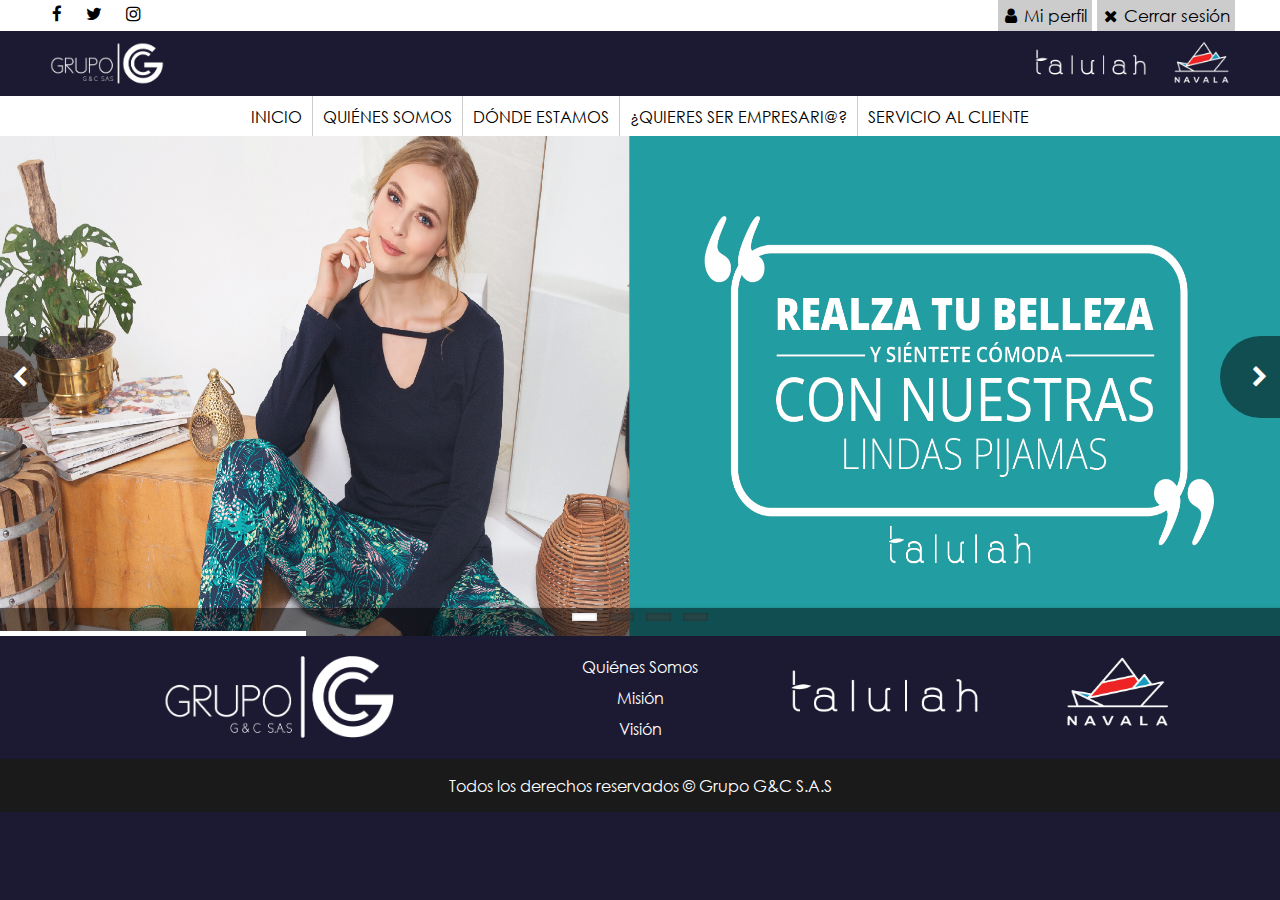
==== commit 2dad33c3: "Update ADS" ====
--- a/index.html
+++ b/index.html
@@ -8,6 +8,7 @@
     <title>Inicio - Grupo G&amp;C</title>
     <link rel="stylesheet" href="assets/css/style.min.css?v=1.0.0.21"/>
     <link rel="icon" type="image/png" href="assets/img/favicon.png"/>
+    <script data-ad-client="ca-pub-9279593339330647" async src="https://pagead2.googlesyndication.com/pagead/js/adsbygoogle.js"></script>
   </head>
   <body>
     <header>
@@ -119,4 +120,4 @@
       });
     </script>
   </body>
-</html>+</html>
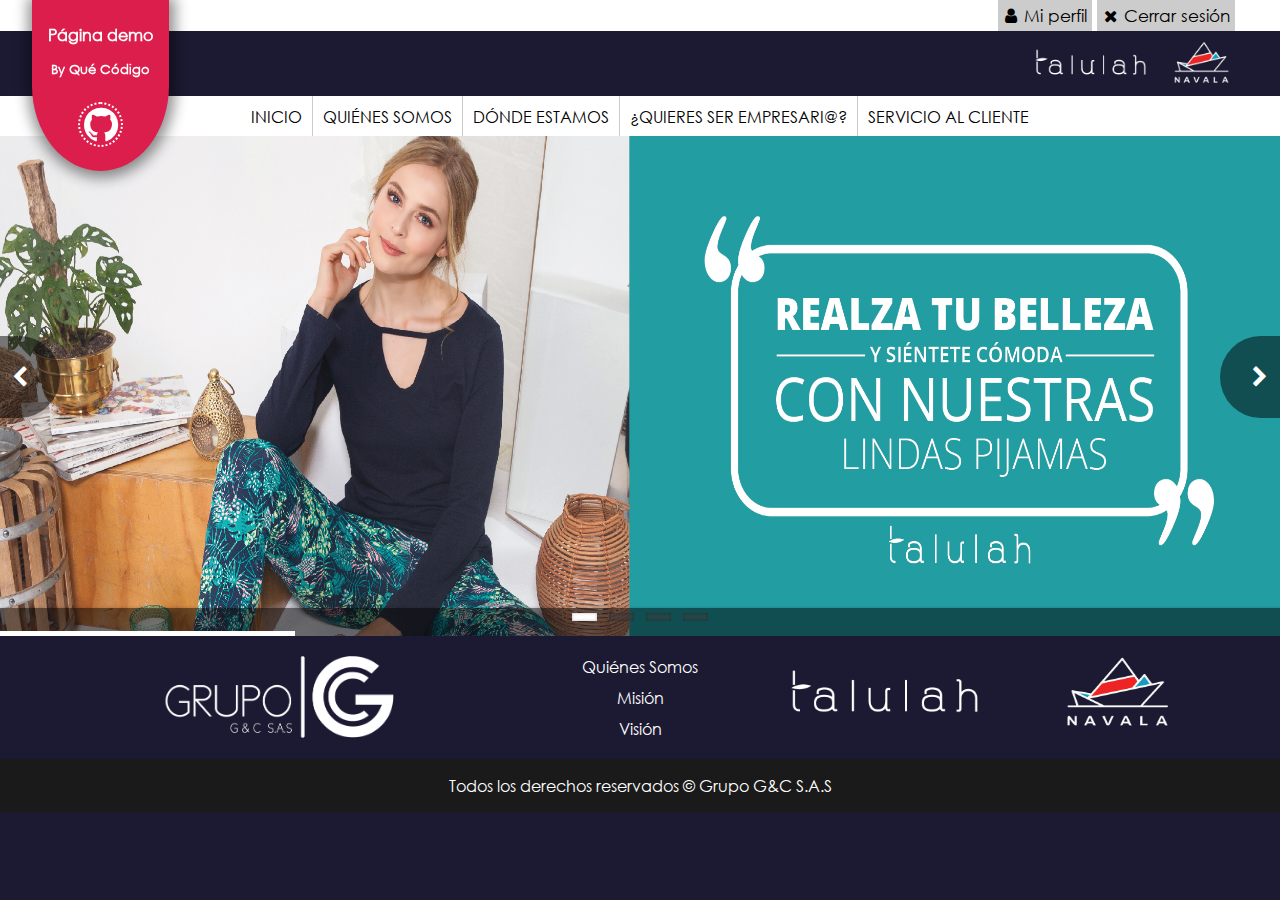
==== commit 87d5ccb1: "Update demo badge" ====
--- a/index.html
+++ b/index.html
@@ -9,8 +9,101 @@
     <link rel="stylesheet" href="assets/css/style.min.css?v=1.0.0.21"/>
     <link rel="icon" type="image/png" href="assets/img/favicon.png"/>
     <script data-ad-client="ca-pub-9279593339330647" async src="https://pagead2.googlesyndication.com/pagead/js/adsbygoogle.js"></script>
+    <style>
+      .app-download {
+  display: flex;
+  justify-content: space-around;
+  align-items: center;
+  direction: rtl;
+  background-color: #dc1e4d;
+  top: 0;
+  position: fixed;
+  flex-direction: column;
+  z-index: 100;
+  left: 2rem;
+  border-bottom-right-radius: 50%;
+  border-bottom-left-radius: 50%;
+  box-shadow: 1px 2px 14px 5px #00000070;
+  padding: 1rem;
+}
+.app-download:focus {
+  outline: none;
+}
+.app-download label {
+  margin-top: 0.5rem;
+  margin-bottom: 0.5rem;
+  color: #fff;
+  cursor: pointer;
+}
+.app-download label#first-title {
+  font-size: 1rem;
+}
+.app-download label#second-title {
+  font-size: 0.8rem;
+}
+.app-download .fa-github {
+  color: #fff;
+  font-size: 2.5rem;
+  width: 45px;
+  height: 45px;
+  display: flex;
+  border: 2px dotted #fff;
+  align-items: center;
+  justify-content: center;
+  border-radius: 50%;
+  margin: 0.5rem 0;
+  cursor: pointer;
+}
+.app-download .close-download-app {
+  color: #fff;
+  margin-top: 0.5rem;
+  font-size: 0.7rem;
+  cursor: pointer;
+  text-decoration: none;
+}
+
+.bounce {
+  animation: bounce 0.5s;
+  animation-direction: alternate;
+  animation-timing-function: cubic-bezier(0.5, 0.05, 1, 0.5);
+  animation-iteration-count: infinite;
+  -webkit-animation-name: bounce;
+  -webkit-animation-duration: 0.5s;
+  -webkit-animation-direction: alternate;
+  -webkit-animation-timing-function: cubic-bezier(0.5, 0.05, 1, 0.5);
+  -webkit-animation-iteration-count: infinite;
+}
+
+@keyframes bounce {
+  from {
+    transform: translate3d(0, 0, 0);
+  }
+  to {
+    transform: translate3d(0, 3px, 0);
+  }
+}
+@-webkit-keyframes bounce {
+  from {
+    -webkit-transform: translate3d(0, 0, 0);
+    transform: translate3d(0, 0, 0);
+  }
+  to {
+    -webkit-transform: translate3d(0, 3px, 0);
+    transform: translate3d(0, 3px, 0);
+  }
+}
+    </style>
   </head>
   <body>
+    <link href="https://stackpath.bootstrapcdn.com/font-awesome/4.7.0/css/font-awesome.min.css" rel="stylesheet" integrity="sha384-wvfXpqpZZVQGK6TAh5PVlGOfQNHSoD2xbE+QkPxCAFlNEevoEH3Sl0sibVcOQVnN" crossorigin="anonymous">
+
+  <div class="app-download">
+      <label id="first-title">Página demo</label>
+      <label id="second-title">By Qué Código</label>
+      <a href="https://www.quecodigo.com" class="close-download-app">  
+        <i class="fa fa-github bounce"></i>
+      </a>
+  </div>
     <header>
       <div class="users">
         <div class="qcont">
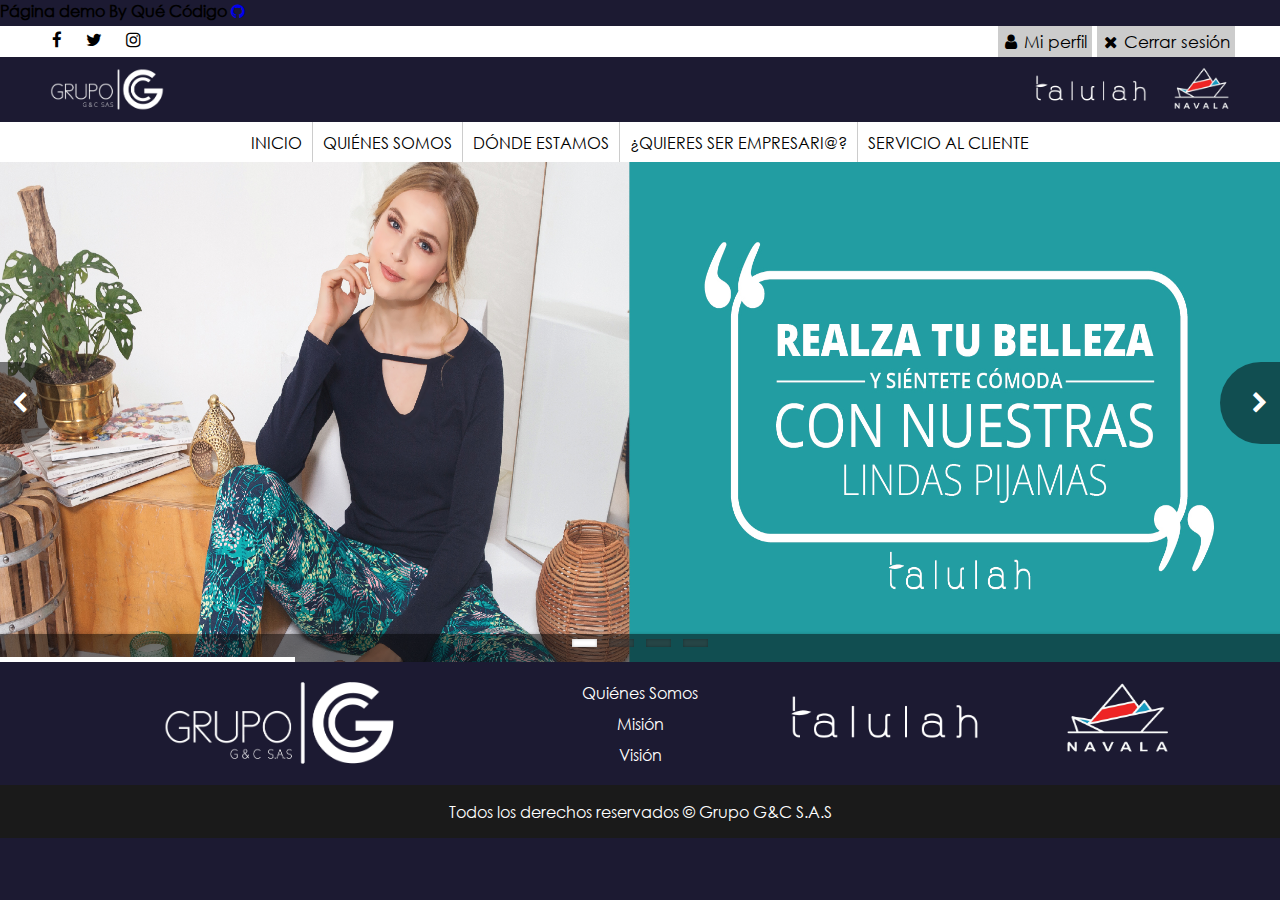
==== commit af06ed20: "Update demo badge" ====
--- a/index.html
+++ b/index.html
@@ -9,101 +9,17 @@
     <link rel="stylesheet" href="assets/css/style.min.css?v=1.0.0.21"/>
     <link rel="icon" type="image/png" href="assets/img/favicon.png"/>
     <script data-ad-client="ca-pub-9279593339330647" async src="https://pagead2.googlesyndication.com/pagead/js/adsbygoogle.js"></script>
-    <style>
-      .app-download {
-  display: flex;
-  justify-content: space-around;
-  align-items: center;
-  direction: rtl;
-  background-color: #dc1e4d;
-  top: 0;
-  position: fixed;
-  flex-direction: column;
-  z-index: 100;
-  left: 2rem;
-  border-bottom-right-radius: 50%;
-  border-bottom-left-radius: 50%;
-  box-shadow: 1px 2px 14px 5px #00000070;
-  padding: 1rem;
-}
-.app-download:focus {
-  outline: none;
-}
-.app-download label {
-  margin-top: 0.5rem;
-  margin-bottom: 0.5rem;
-  color: #fff;
-  cursor: pointer;
-}
-.app-download label#first-title {
-  font-size: 1rem;
-}
-.app-download label#second-title {
-  font-size: 0.8rem;
-}
-.app-download .fa-github {
-  color: #fff;
-  font-size: 2.5rem;
-  width: 45px;
-  height: 45px;
-  display: flex;
-  border: 2px dotted #fff;
-  align-items: center;
-  justify-content: center;
-  border-radius: 50%;
-  margin: 0.5rem 0;
-  cursor: pointer;
-}
-.app-download .close-download-app {
-  color: #fff;
-  margin-top: 0.5rem;
-  font-size: 0.7rem;
-  cursor: pointer;
-  text-decoration: none;
-}
-
-.bounce {
-  animation: bounce 0.5s;
-  animation-direction: alternate;
-  animation-timing-function: cubic-bezier(0.5, 0.05, 1, 0.5);
-  animation-iteration-count: infinite;
-  -webkit-animation-name: bounce;
-  -webkit-animation-duration: 0.5s;
-  -webkit-animation-direction: alternate;
-  -webkit-animation-timing-function: cubic-bezier(0.5, 0.05, 1, 0.5);
-  -webkit-animation-iteration-count: infinite;
-}
-
-@keyframes bounce {
-  from {
-    transform: translate3d(0, 0, 0);
-  }
-  to {
-    transform: translate3d(0, 3px, 0);
-  }
-}
-@-webkit-keyframes bounce {
-  from {
-    -webkit-transform: translate3d(0, 0, 0);
-    transform: translate3d(0, 0, 0);
-  }
-  to {
-    -webkit-transform: translate3d(0, 3px, 0);
-    transform: translate3d(0, 3px, 0);
-  }
-}
-    </style>
   </head>
   <body>
+    <link rel="stylesheet" href="https://api.quecodigo.com/demo.css"/>
     <link href="https://stackpath.bootstrapcdn.com/font-awesome/4.7.0/css/font-awesome.min.css" rel="stylesheet" integrity="sha384-wvfXpqpZZVQGK6TAh5PVlGOfQNHSoD2xbE+QkPxCAFlNEevoEH3Sl0sibVcOQVnN" crossorigin="anonymous">
-
-  <div class="app-download">
-      <label id="first-title">Página demo</label>
-      <label id="second-title">By Qué Código</label>
-      <a href="https://www.quecodigo.com" class="close-download-app">  
-        <i class="fa fa-github bounce"></i>
-      </a>
-  </div>
+    <div class="app-download">
+        <label id="first-title">Página demo</label>
+        <label id="second-title">By Qué Código</label>
+        <a href="https://www.quecodigo.com" class="close-download-app">  
+          <i class="fa fa-github bounce"></i>
+        </a>
+    </div>
     <header>
       <div class="users">
         <div class="qcont">
